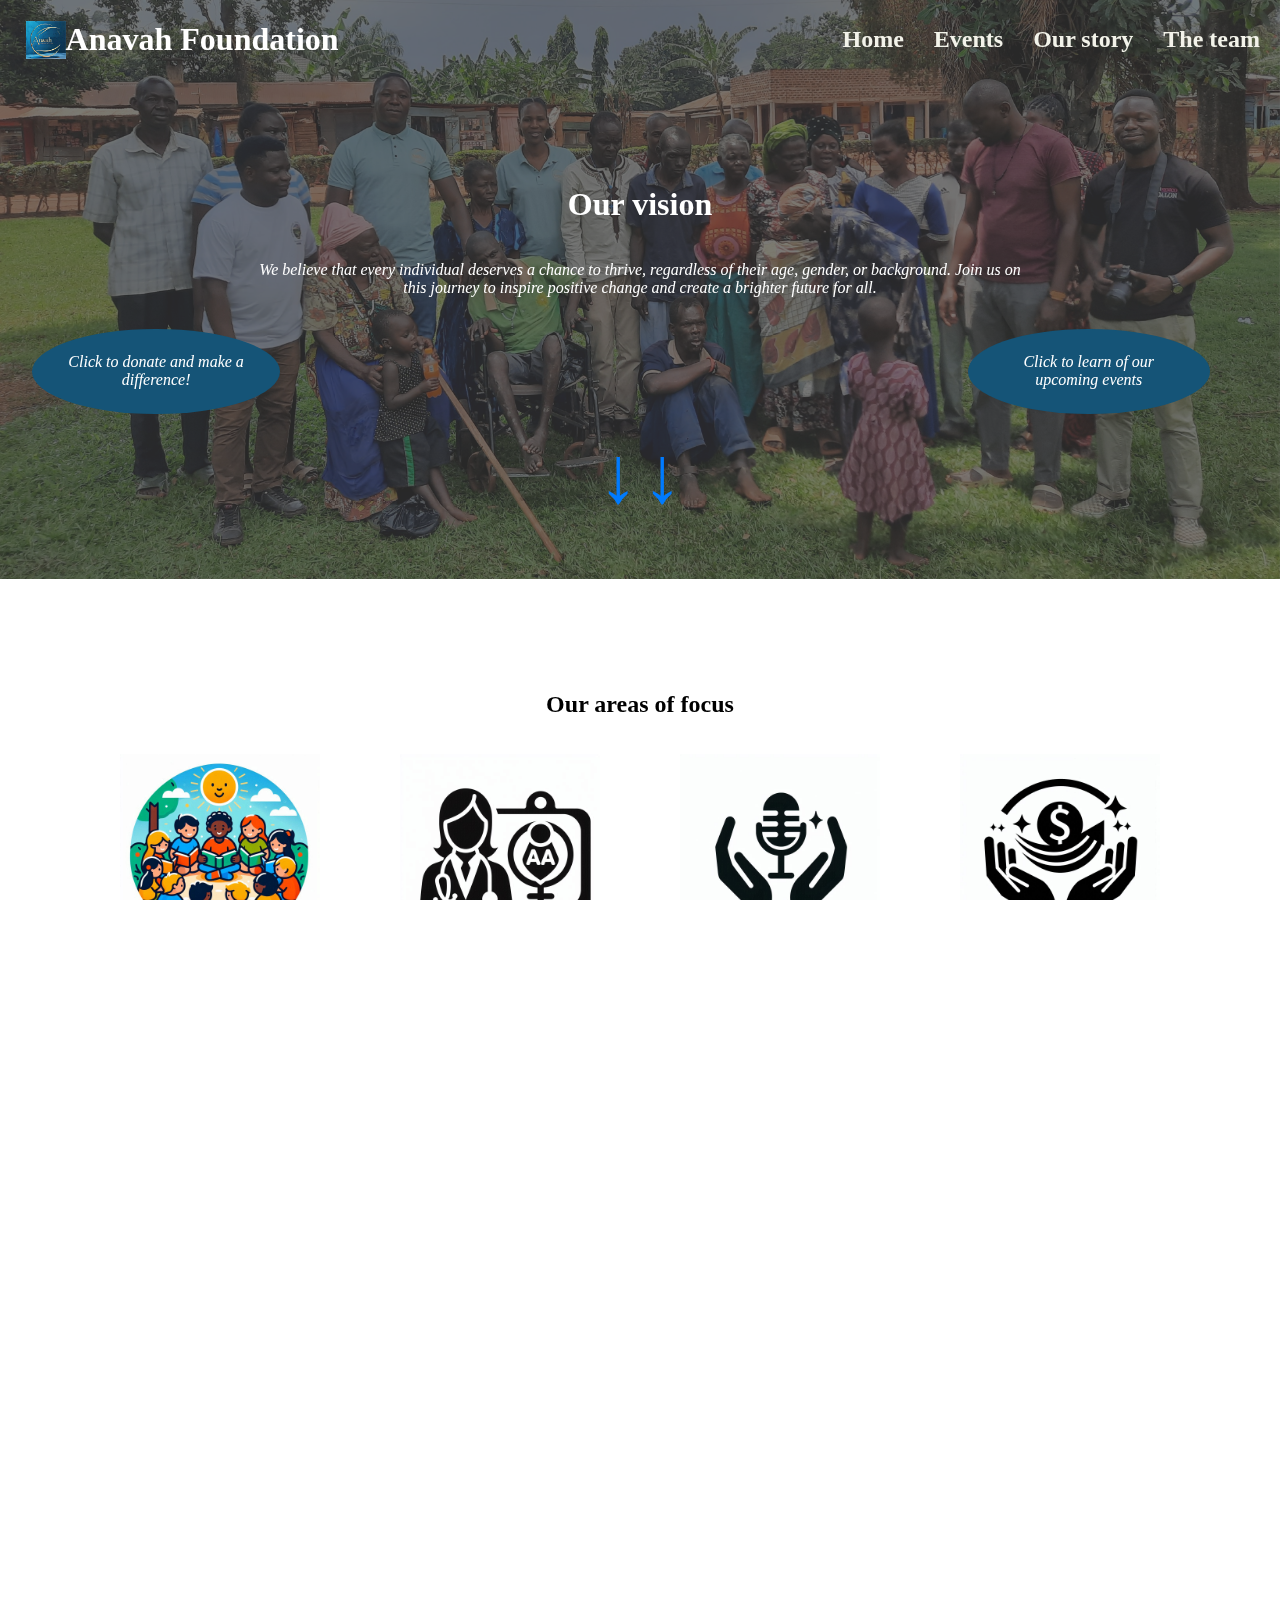
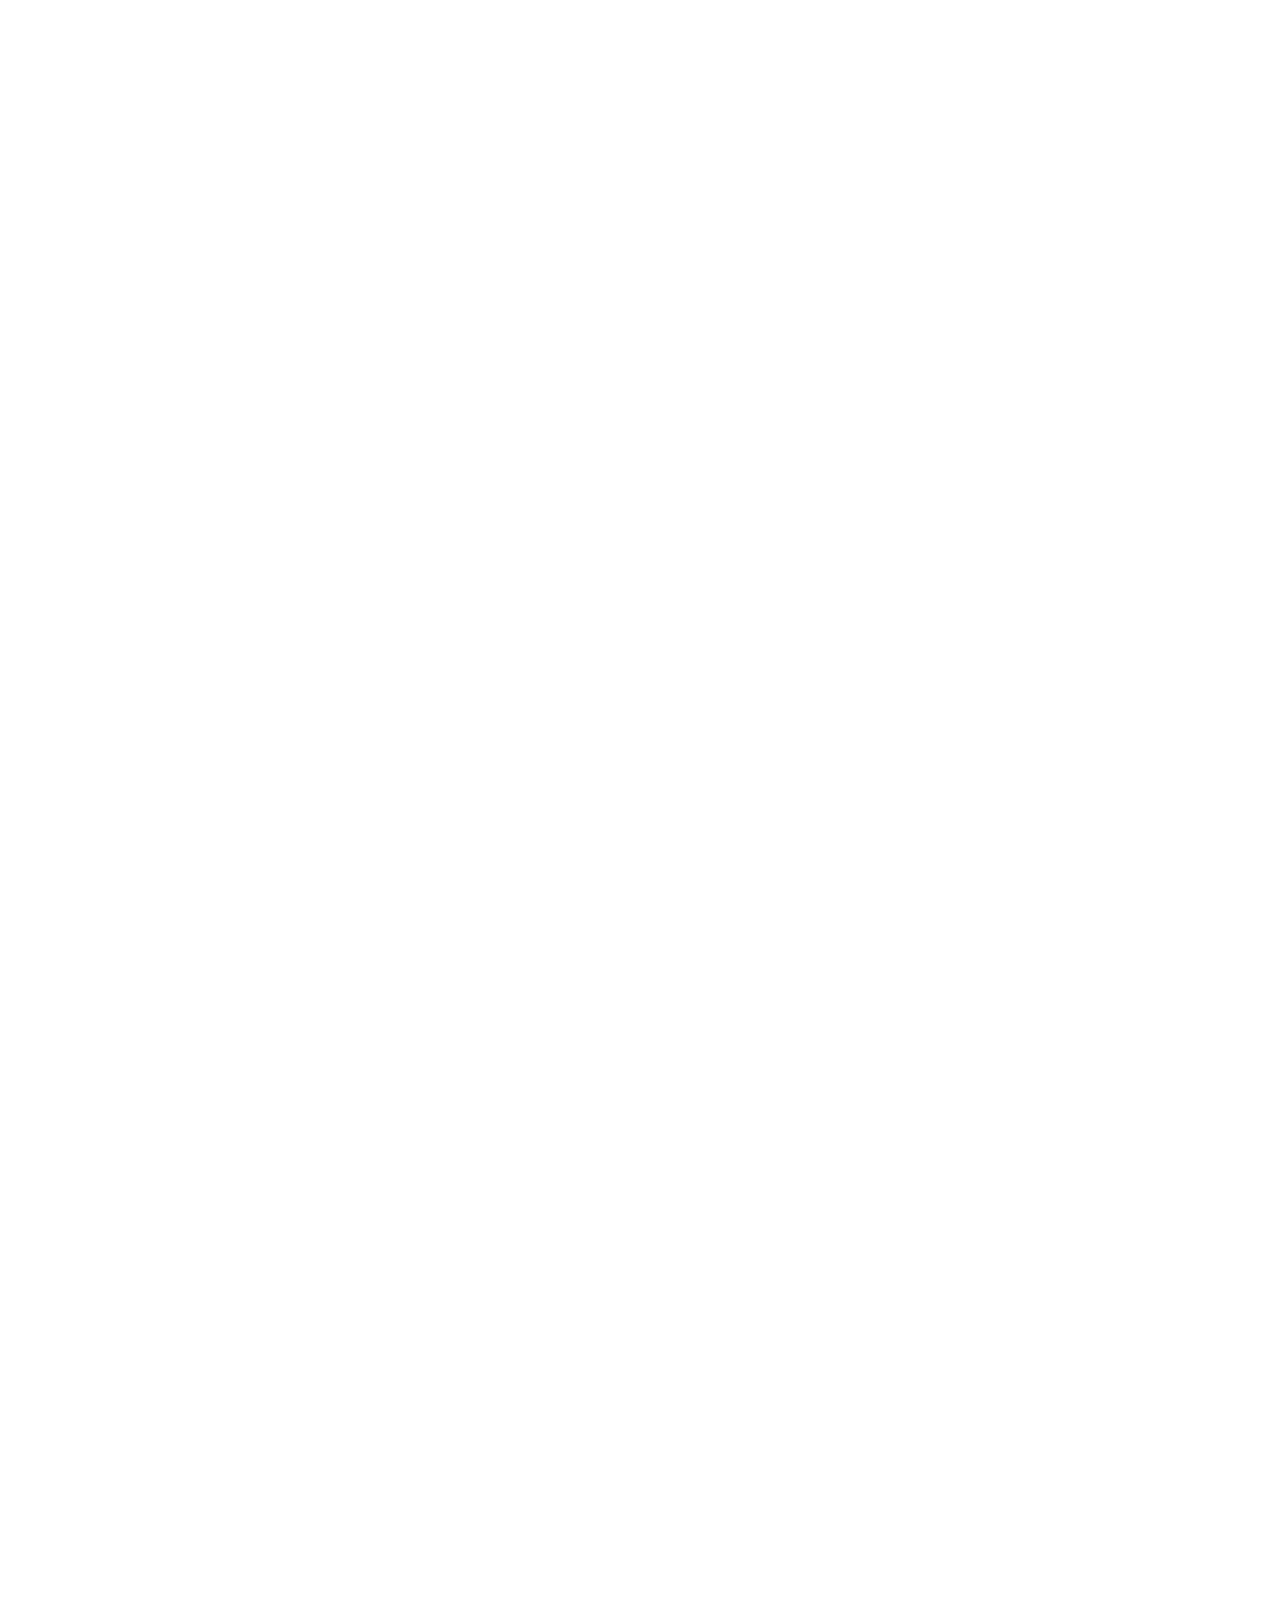
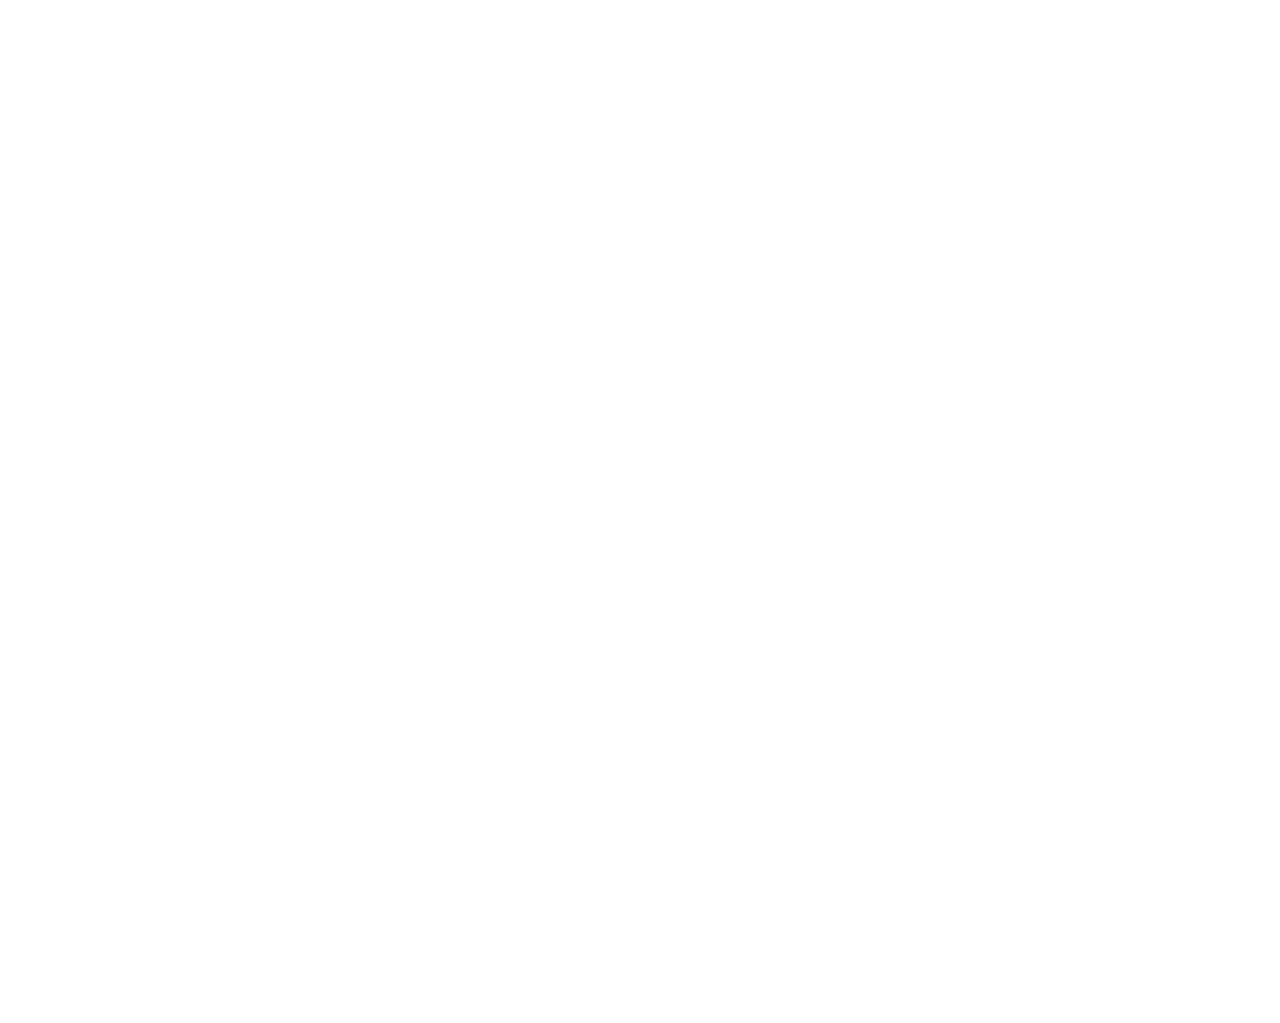
==== index.html @ 4aa4147d "new" ====
<!DOCTYPE html>
<html lang="en">
<head>
    <meta charset="UTF-8">
    <meta name="viewport" content="width=device-width, initial-scale=1.0">
    <title>Th official website of Anavah foundation</title>
    <meta name="description" content="The official website for anavah foundation showing details about the organization and its founders.">
    <meta name="author"  content="Baraza John">
    <link rel="preconnect" href="https://fonts.googleapis.com">
    <link rel="stylesheet" href="https://fonts.googleapis.com/css2?family=Roboto:wght@400;700&display=swap">
    <link rel="stylesheet" href="styles/project.css">
    <link rel="icon" href="images/favicon.ico">
    <script src="scripts/project.js" defer></script>
</head>
<body>
    <header>
        
        <div class="logo">
            <img src="images/anavah_logo.jpg" alt="anavah logo">
            <h1>Anavah Foundation</h1>
        </div>
        <nav class="navigation">
            <ul>
                <li><a href="#intro">Home</a></li>
                <li><a href="#">Events</a></li>
                <li><a href="#story">Our story</a></li>
                <li><a href="#team">The team</a></li>
            </ul>
        </nav>

        <div class="hamburger">
            <img src="images/icons8-hamburger-menu.svg" alt="hamburger menu"  >
        </div>

    </header>
    <nav class="mobile-nav">
        <div class="close-icon"><img src="images/icons8-x-48.png" alt="icon image"> </div>
        <ul>
            <li><a href="#intro">Home</a></li>
            <li><a href="#">Events</a></li>
            <li><a href="#">Donate</a></li>
            <li><a href="#story">Our story</a></li>
            <li><a href="#team">The team</a></li>
        </ul>
        
    </nav>
    <main>
        
        <div id="intro" class="intro">
          <img src="images/anava1.jpg" alt="people standing" class="main-pic"> 
            <div class="motto">
                <h1> Our vision</h1>
                <p>We believe that every individual deserves a chance to thrive, regardless of their age, gender, or background.
                    Join us on this journey to inspire positive change and create a brighter future for all.</p>

                <div class="api-section">
                    <table>
                        <thead>
                            <tr>
                                <th>Weather</th>
                                
                            </tr>
                        </thead>
                        <tbody>
                            <tr>
                                <td>Temperature</td>
                                <td><span id="current-temp"></span></td>
                            </tr>
                            <tr>
                                <td>Humidity</td>
                                <td><span id="humidity"></span></td>
                            </tr>
                            <tr>
                                <td>Description</td>
                                <td><span id="set"></span></td>
                            </tr>
                        </tbody>
                    </table>
                    <a href="#" > <p>Click to donate and make a difference!</p></a>
                    <a href="#" > <p>Click to learn of our upcoming events</p></a>
                    
                </div>
                    
                <div class="arrow-container">
                    <a href="#areas"><span class="arrow">&#8595; </span></a>
                    <a href="#areas"><span class="arrow">&#8595; </span></a>
                </div>
            
                </div>
        </div>
        <div id="areas">
            <h2>Our areas of focus</h2>
            <div class="focus"> 
                <figure>
                    <img src="images/edu.jpg" alt="ducation icon" class="area">
                    <figcaption> Education</figcaption>

                </figure>
                <figure>
                    <img src="images/medi.jpg" alt="Health icon" class="area">
                    <figcaption> Health</figcaption>
                </figure> 
                <figure>
                    <img src="images/advoc.jpg" alt="ducation icon" class="area">
                    <figcaption> Advocacy</figcaption>
                </figure>
                <figure>
                    <img src="images/econ.jpg" alt="ducation icon" class="area">
                    <figcaption> Economic empowerment</figcaption>
                </figure>
            </div>
            
        </div>
        <div class="info" id="story">
            <div class="text">
                <h1>Our story</h1>
                <p>Growing up, I was deeply moved by the struggles and injustices faced by marginalized communities. I saw how lack of access to education, healthcare, and economic opportunities trapped individuals in cycles of poverty and despair. I knew I had to do something to make a difference.

                    My passion for this cause was ignited during my volunteer work at a local community centre, where I witnessed first-hand the impact of dedicated support and resources on people's lives. I saw children blossom into confident learners, women gain economic independence, and elderly individuals find dignity and purpose.
                    
                    Anavah Foundation is born out of this passion and commitment.
                </p>
            </div>
            <div class="text">
                <h2>Our mission</h2>
                <p>To provide education, healthcare, and economic empowerment to those who need it most.
                     We aim to create a supportive community that fosters growth, hope, and resilience.
                </p>
            </div>
            <div class="text">
                <h2>Our purpose</h2>
                <p>Empowering marginalized communities, especially children, girls, vulnerable women, 
                    and the elderly, to break the cycle of poverty and injustice, by providing access
                     to education, healthcare, economic opportunities, and advocacy, through
                     sustainable programs and partnerships, to create a brighter future for all.
                </p>
            </div>
            <div class="text">
                <h2>Short-term goals (1-3 years):</h2>
                <p>•We will provide quality education and healthcare to at least 500 vulnerable children through child sponsorship programs.

                    •Anavah Foundation will empower 1,000 girls and women through advocacy, capacity building, and livelihood initiatives.
                    
                    •Anavah Foundation will improve the health and well-being of 2,000 elderly individuals through targeted healthcare programs and provision of basic needs.
                    
                    •Anavah Foundation will establish partnerships with local organizations and communities to amplify impact.
                    
                    •We will build a strong and sustainable organizational structure to support program growth.
                </p>
            </div>
            <div class="text">
                <h2>Medium-term goals (4-6 years):</h2>
                <p>• We will expand child sponsorship programs to reach 2,000 vulnerable children.

                    • Establish 5 community centers for girls and women to access empowerment programs.
                    
                    • Anavah Foundation launch livelihood initiatives for 500 vulnerable women and elderly individuals.
                    
                    • We will advocate for policy changes to benefit marginalized communities.
                    
                    • We shall strengthen community resilience and self-reliance through sustainable development initiatives.
                </p>
            </div>
            <div  class="text">
                <h2>• Long-term goals (7- 10 years):</h2>
                <p>
                    •Anavah Foundation create a model for sustainable development and empowerment that can be replicated in other communities.
                    
                    •We shall improve the quality of life and well-being of at least 10,000 vulnerable children, girls, women, and elderly individuals.
                    
                    •We will contribute to significant policy changes and social justice for marginalized communities.
                    
                    • Anavah Foundation will build a strong and sustainable organizational structure to support long-term impact.
                </p>
            </div>
            <div class="text">
                <h2>Our Values:</h2>
                <p>
                    1. Empowerment: Empowering marginalized communities to take control of their lives and make informed decisions.
                    
                    2. Compassion: Showing kindness, empathy, and understanding towards those in need.
                    
                    3. Inclusivity: Promoting equal opportunities and access for all, regardless of age, gender, race, or ability.
                    
                    4. Integrity: Operating with transparency, accountability, and ethical standards.
                    
                    5. Cultural Sensitivity: Respecting and honouring diverse cultural backgrounds and traditions.
                    
                    
                </p>
            </div>
            <div class="text">
                <h2>Anavah Foundation Target Audience and services offered</h2>
                <p>
                    
Target Audience
Children (5-10 years):
Orphans and vulnerable children
Children with disabilities
Children from low-income families
Girls (10-18 years):
Adolescent girls from disadvantaged backgrounds
Girls at risk of early marriage and pregnancy
Girls with limited access to education and healthcare
Vulnerable Women (18-65 years):
Survivors of gender-based violence
Women with disabilities
Women from low-income households
(65+ years):
Seniors living alone or in poverty
Elderly with chronic health conditions
Elderly with limited access to social services
Services:
Children:
Education and skills training
Healthcare and nutrition support
Psycho-social support and counseling
Recreational and cultural activities
Girls:
Empowerment and life skills training
Mentorship and leadership development
Access to education and healthcare
Economic empowerment through entrepreneurship
Vulnerable Women:
Economic empowerment through microfinance and entrepreneurship
Healthcare and nutrition support
Psycho-social support and counselling
Legal aid and advocacy
Elderly:
Social services and support
Healthcare and nutrition support
Recreational and cultural activities
Access to social security and pension benefits
                    
                    
                </p>
            </div>

        </div>
    <div id="team">
        <h1>Meet the team</h1>
        <div id="members-container" class="grid-view"></div>
        <div class="ceo">
            <h2> About our Executive Director and Founder</h2>
            <p>Amoit Osikol Lydia is a name that resonates with compassion, resilience, and a deep commitment to making a difference in the lives of others. As the Executive Director of Anavah Foundation, Lydia has dedicated her life to supporting the less advantaged, driven by her personal experiences and a genuine desire to extend a helping hand to those in need.
                Lydia’s journey has been marked by unimaginable challenges, having been orphaned at a tender age and raised in abject poverty. However, through the kindness of her uncle and individuals in her community, she learned the transformative power of generosity and compassion. These experiences have shaped her into the compassionate and empathetic leader she is today.
                With a Bachelor’s Degree in Development Studies, a Certificate in Monitoring and Evaluation, and currently pursuing a Master’s Degree in the same field, Lydia has equipped herself with the knowledge and skills necessary to drive positive change. Her certifications in Good Clinical Practice, Safeguarding, Sexual Reproductive Health and Rights, and Counselling further demonstrate her commitment to holistic development and well-being.
                As the head of Anavah Foundation, Lydia leverages her academic background, certifications, and personal experiences to lead the organization with passion and dedication. Her expertise in development studies, research, child development, monitoring and evaluation, and social welfare areas enables her to make informed decisions and implement impactful programs that benefit vulnerable populations.
                Lydia’s vision for Anavah Foundation is one of inclusivity, empowerment, and sustainability. She envisions a world where everyone has access to opportunities, resources, and support, breaking cycles of poverty and creating a brighter future for generations to come. Through her work, Lydia aims to create a ripple effect of compassion and empathy, inspiring others to join her in making a difference in the world.
                In conclusion, Amoit Osikol Lydia is a shining example of how personal experiences can drive meaningful change in the world. Her dedication to supporting the less advantaged, coupled with her academic background and certifications, make her a persuasive advocate for social welfare and development. As we look to the future, let us be inspired by Lydia’s story and work together to create a more compassionate and inclusive world for all.
                </p>
        </div>
    </div>
    </main>
    <footer>
        <div>
            <p>Anavah foundation</p>
            <p>Clive Road west</p>
            <p>P.O Box 2016 Jinja</p>
        </div>

        <div>
            <ul>
                <li><a href="#"><img src="images/whatsapp-svgrepo-com.svg" alt="whatsapp"></a></li>
                <li><a href="https://www.instagram.com/anavah2024/"><img src="images/instagram-1-svgrepo-com.svg" alt="instagram icon"></a></li>
                <li><a href="https://www.facebook.com/profile.php?id=61565399113022"><img src="images/facebook-color-svgrepo-com.svg" alt="facebook icon"></a></li>
            </ul>
            <p>Baraza John</p>
            <p>&copy; <span id="year"></span></p>
            <p>anavahfoundation1@gmail.com</p>
        </div>
        
    </footer>

</body>
---- styles/project.css ----
@import url('https://fonts.googleapis.com/css2?family=Roboto:ital,wght@0,100;0,300;0,400;0,500;0,700;0,900;1,100;1,300;1,400;1,500;1,700;1,900&display=swap');

:root {
    --primary-color:rgba(21,84,119,1);
    --hover-color: #444;
    --accent-color: #F3F3EA;
    
    --primary-text: 'Arial', sans-serif;
    --heading-font: 'Georgia', serif;
    
    --font-size-small: 12px;
    --font-size-medium: 16px;
    --font-size-large: 24px;
  }

  header, .mobile-nav {
    width: 100%;
    box-sizing: border-box;
}


html, body {
        
        overflow-x: hidden;
    display: grid;
    grid-template-columns: 1fr;
    grid-template-rows: auto;
    border: none;
    margin: 0%;
    width: 100%;
    height: 100vh;
    


}
header{
    display: flex;
    flex-direction: row;
    align-items: center;
    justify-content: space-between;
    position: fixed;
    width: 100%;
    top: 0%;
    z-index: 1000;
    transition: background-color 0.3s ease; /* Smooth background transition */
    
    color:white;
}
header h1{
    color: white;
}


header.scrolled {
    background-color: var(--primary-color); /* Change to desired color */
    color: white;
}

header.scrolled nav ul li a{
    color: white;
}

.hamburger{
    display: none;
   
}
td, tr{
    color: white;
}



table{
    display: none;
}

.mobile-nav{
    display: none;
    flex-direction: column;
    align-items:center;
    justify-content: left;
    height: 80%;
    background-color: var(--primary-color);
    position:fixed;
    width:70%;
    z-index: 1000000;
    
}
.mobile-nav ul{
    display: flex;
    flex-direction: column;
    height: 80%;
    list-style: none;
    width: 100%;

   
}
.mobile-nav ul li{
    margin: 5%;
    width: 90%;
}
.mobile-nav ul li a:hover{
    background-color: white;
    color: var(--primary-color);
}

.mobile-nav ul li a {
    font-size: 100%;
    color: white;
    font-weight: 0%;
    margin-bottom: 30%;
    text-decoration: none;
   /* padding: 5%;*/
    padding-right: 50%;
    padding-top: 5%;
    padding-bottom:5%;
    text-align: center;
    width: 90%;

}

.logo img{
    width:40px;
    height: 40%;
   
}
.logo{
    display: flex;
    flex-direction: row;
    align-items: center;
    justify-content: center;
    margin-left: 2%;
 
}
.navigation{

    display: flex;
    align-items: center;
    justify-content: center;

   
}
.navigation ul{
    display: flex;
    flex-direction: row;
    justify-content: space-evenly;
    align-items: center;
    margin-right: 20px;
}
.navigation ul li{
    list-style-type: none;
    margin-left: 30px;
    
   
}
.navigation ul li a:hover{
    background-color: var(--hover-color);
}


.navigation ul li a{
    text-decoration: none;
    font-weight: bold;
    font-size: 150%;
    color: #F3F3EA;
}
main{
    display: flex;
    flex-direction: column;
    align-items: center;
    justify-content: center;
    width: 100%;
    

}
.call{
    padding:10%;
    background-color: var(--primary-color);
}
.intro{
    width:100%;
    display: grid;
    grid-template-columns: 1fr;
    grid-template-rows: 1fr;
    background-color: #3c3c3cac;
    
    
}

.main-pic{
    width: 100%;
   grid-column: 1 / 2;
   grid-row: 1 / 2;
   z-index: -100000;
   

}
footer{
    display: flex;
    flex-direction: row;
    align-items: center;
    justify-content: space-evenly;
    background-color: var(--primary-color);
    margin-bottom: 0%; 
}

footer div ul{
    display: flex;
    flex-direction: row;
    align-items:self-start;
    justify-content: space-between;
    margin-right: 40%;

}

footer div ul li{
    list-style: none;
}

footer div ul img{
    width: 20px;
    height: 20px;
}
footer div p{
    color: white;
}




.motto{
    grid-column: 1 / 2;
    grid-row: 1 / 2;
    display: flex;
    flex-direction: column;
    align-items: center;
    justify-content: center;
}
.motto p{
    padding-left: 20%;
    padding-right: 20%;
    color: white;
    font-style: italic;
    padding-left: 20%;
    padding-right: 20%;
    text-align: center;
}
.motto h1{
    color: white;
    margin-top: 10%;
}
* Center the arrows on the page */
.arrow-container {
  display: flex;
  justify-content: center;
  gap: 10px; /* Space between the arrows */
  margin-top: 90%; /* Adjust as needed */
  padding:50px;
  top:90%

}

/* Arrow styles */
.arrow {
  font-size: 5rem;         /* Size of the arrows */
  color: #007BFF;          /* Color of the arrows */
  /*transform: rotate(180deg); /* Rotate to point downwards */
  display: inline-block;     /* Keep rotation consistent */
  animation: blink 1s infinite; /* Blinking animation */
  
}

/* Blinking Animation */
@keyframes blink {
  0%, 100% { opacity: 1; }
  50% { opacity: 0; }
}
.areas{
    width: 100%;
    height: 30%;
    background-color: white;
    
}

#areas{
    display: flex;
    flex-direction: column;
    align-items: center;
    justify-content: center;
    
    
}
#areas h2{
    margin-top: 10%;
}



#areas figure img{
    width:200px;
  
}
.focus{
    display: flex;
    flex-direction: row;
    align-items: center;
    justify-content: space-evenly;
  
}

figure{
    display: flex;
    flex-direction: column;
    align-items: center;
    justify-content: center;
}

/*   

@keyframes slideInFromRight {
    from {
        opacity: 0;
        transform: translateX(100%);
    }
    to {
        opacity: 1;
        transform: translateX(0);
    }
}

/*.area {
    opacity: 0;
    transform: translateX(100%);
    transition: opacity 0.5s, transform 0.5s;
}

.area.visible {
    opacity: 1;
    transform: translateX(0);
    animation: slideInFromRight 1s ease-out forwards;
}
*/


.api-section{
    display: flex;
    flex-direction: row;
    align-items: center;
    justify-content: space-between;
    width: 100%;
    margin-left:5%;
    padding-right: 10%;
    padding-left: 10%;
}

.api-section a p{
    padding: 10%;
    background-color: var(--primary-color);
    border-radius: 80%;
   
    
}

.api-section a p:hover{
    background-color: white;
    color: var(--primary-color);
}
.api-section a{
  text-decoration: none;
  margin-right: 8%;



}

.info{
    display: flex;
    flex-direction: column;
    align-items: center;
    justify-content: center;
    margin-top:20%;
}
.text{
    display: flex;
    flex-direction: column;
    align-items: center;
    justify-content: center;
}
.text h2, h1, h3{
    color:var(--primary-color);
    text-align: center;
    
}
.text p{
   margin-left: 8%;
   margin-right:8%;
   text-align: center;
}
/*.grid-view {
    display: grid;
    grid-template-columns: repeat(auto-fill, minmax(300px, 1fr));
    gap: 20px;
}

.list-view {
    display:flex;
    flex-direction: column;
    gap:10px;
}
.list-view .member-card{
    flex-direction: row;
}
.list-view .member-card img{
    width:20%;
    height: 10%;
}*/
.grid-view{
    display: flex;
    flex-direction: row;
    align-items: center;
    justify-content: space-evenly;
    flex-wrap: wrap;
}

.member-card {
    border: 1px solid #ccc;
    padding: 1rem;
    border-radius: 8px;
    background-color: #f9f9f9;
    display:flex;
    flex-direction: column;
    align-items: center;
    justify-content: space-between;
    margin:5px;
}


.member-card figure img {
    width: 150px;
    height: 170px;
    border-radius: 8px;
}

.member-card h2 {
    margin-top: 0.5rem;
    margin-bottom: 0.5rem;
}

.member-card p {
    margin: 0.5rem 0;
}

#team{
    display:flex;
    flex-direction: column;
    align-items: center;
    justify-content: center;
    margin-top: 10%;
    padding: 10px;
}

.ceo{
    display:flex;
    flex-direction: column;
    align-items: center;
    justify-content: center;
    margin-top: 4%;
    padding-left: 20px;
    padding-right: 20px;
    border: 1px solid;
    background-color: #918787a7;
}
.ceo p, h2{
    text-align: center;
}



@media only screen and (max-width:765px){
    body{
       
    }
    .main{
        display:flex;
        flex-direction: column;
        align-items: center;
        justify-content: center;
        max-width: 100%;
        
    }
.main-pic{
    height: 100%;
}

.motto h1{
    margin-top: 20%;
}


.navigation{
    display: none;
}
.hamburger{
    display: block;
    z-index: 100000000;
    margin: 0%;
}
header{
    justify-content: space-evenly;
}
/*   .mobile-nav{
display: flex;
flex-direction: column;
left:0%;

}*/
.mobile-nav.show {
transform: translateY(0);
display: flex;



}
.mobile-menu.show {
transform: translateY(0);
display: flex;
padding-top: 10%;
}
.mobile-menu.show .logo{
display: none;
flex-direction: row;
}



.hamburger {
display: block;
margin-right: 2%;
}

.hamburger.active  {
display: none;

}


.close-icon.active  {
display: block; 
}

.hamburger img:hover{
background-color: var(--hover-color) ;
padding:10px;

}
.close-icon img{
width: 50px;

}
.close-icon img:hover{
background-color: var(--hover-color);
}
.logo.hide{
    display: none;
}
.focus{
    flex-wrap: wrap;
}
.logo h1{
    font-size: 20px;
}


}
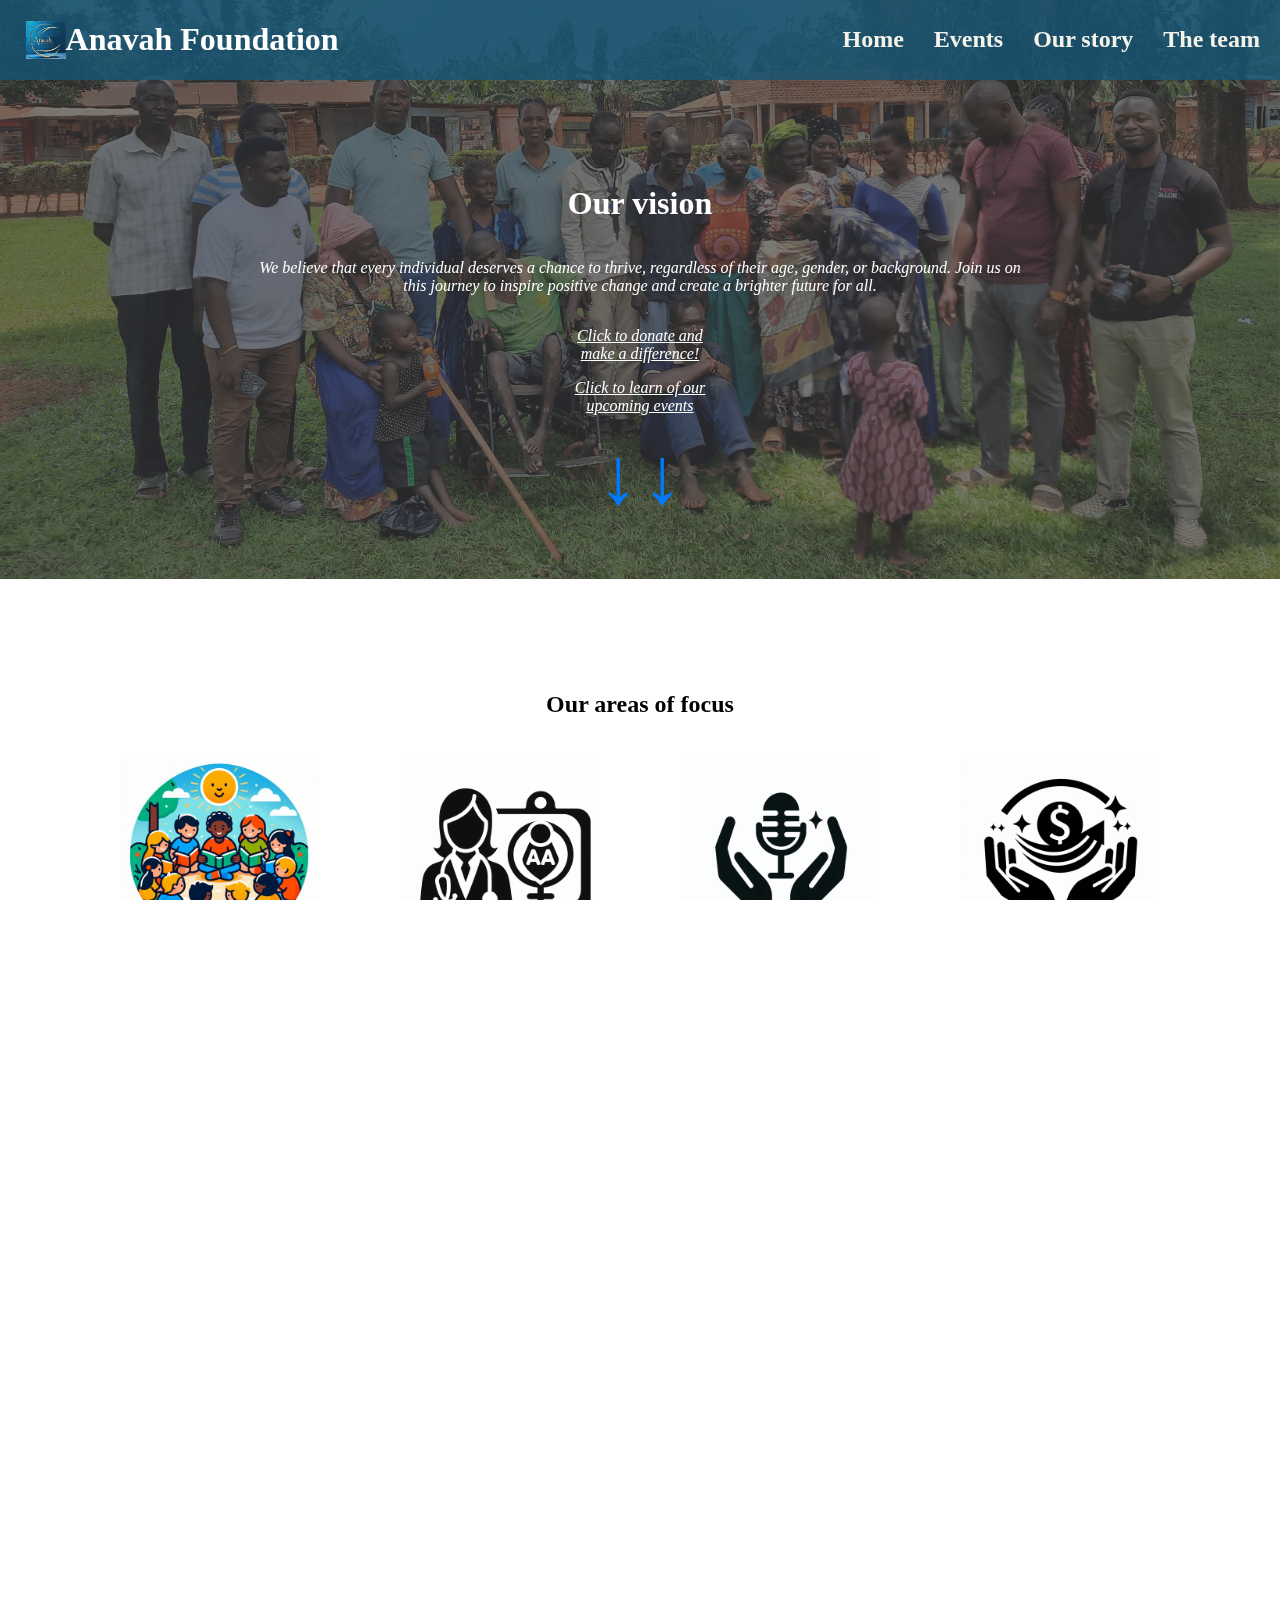
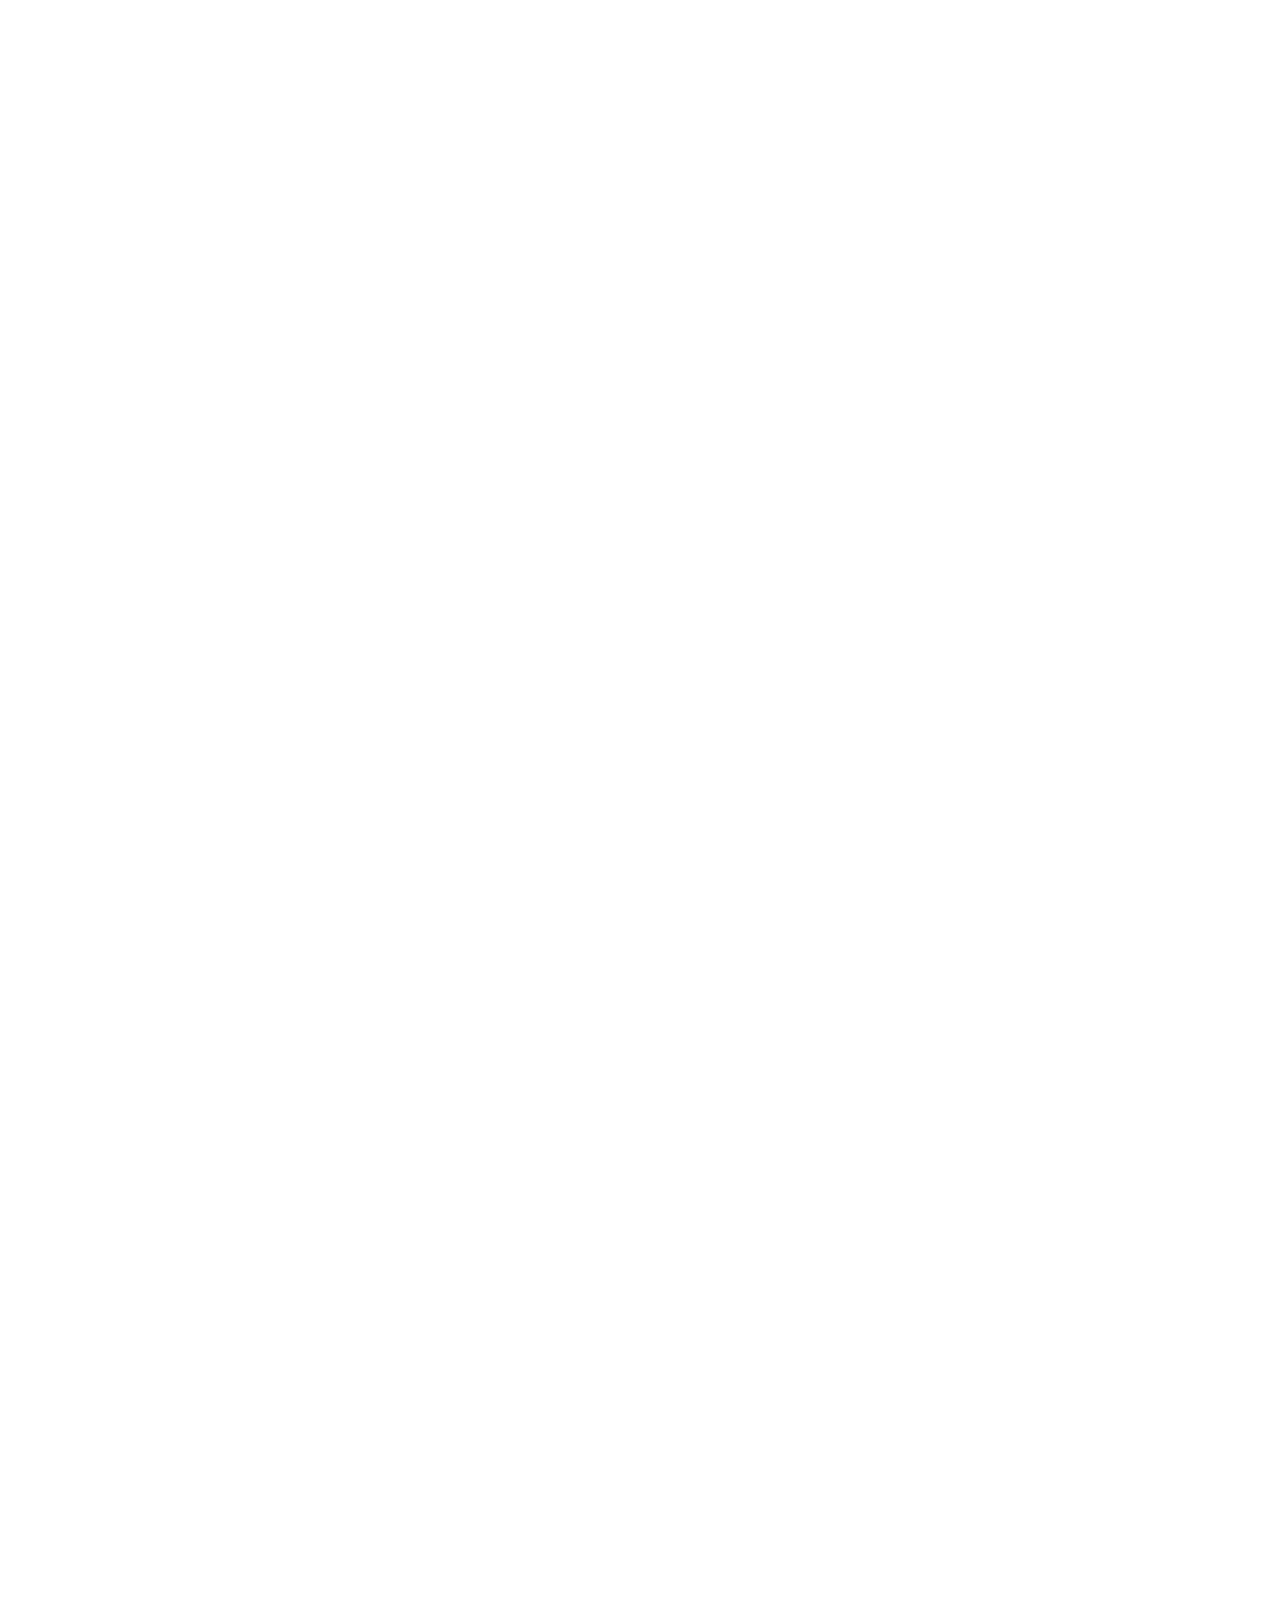
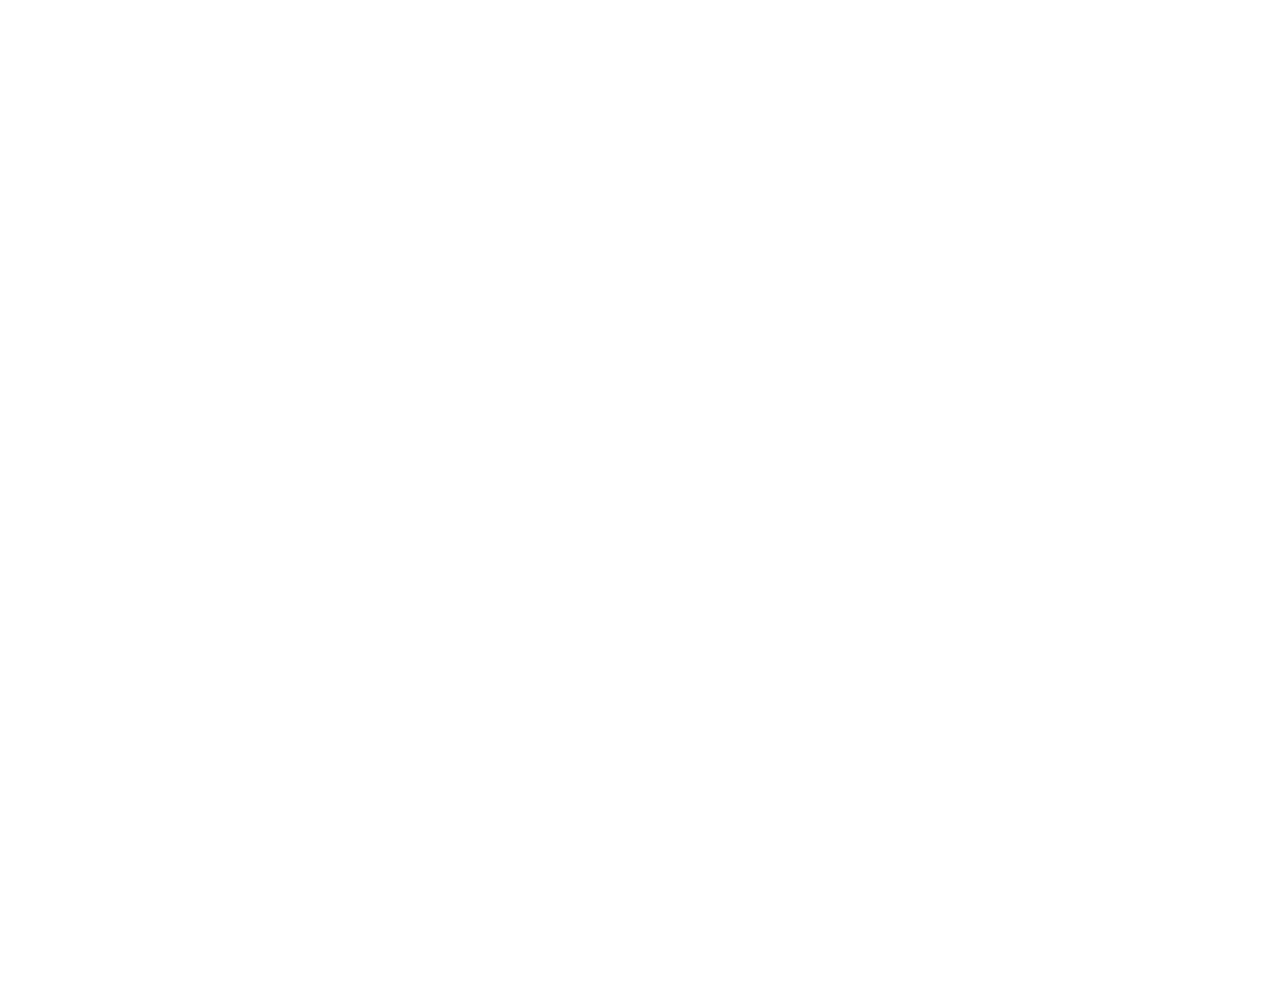
==== commit c2ad96f0: "new" ====
--- a/index.html
+++ b/index.html
@@ -47,34 +47,15 @@
     <main>
         
         <div id="intro" class="intro">
-          <img src="images/anava1.jpg" alt="people standing" class="main-pic"> 
+          <img src="images/anava1.jpg" alt="people standing"  class="hero1">
+          <img src="images/anavah2.jpg" alt="people standing"  class="hero2"> 
             <div class="motto">
                 <h1> Our vision</h1>
                 <p>We believe that every individual deserves a chance to thrive, regardless of their age, gender, or background.
                     Join us on this journey to inspire positive change and create a brighter future for all.</p>
 
                 <div class="api-section">
-                    <table>
-                        <thead>
-                            <tr>
-                                <th>Weather</th>
-                                
-                            </tr>
-                        </thead>
-                        <tbody>
-                            <tr>
-                                <td>Temperature</td>
-                                <td><span id="current-temp"></span></td>
-                            </tr>
-                            <tr>
-                                <td>Humidity</td>
-                                <td><span id="humidity"></span></td>
-                            </tr>
-                            <tr>
-                                <td>Description</td>
-                                <td><span id="set"></span></td>
-                            </tr>
-                        </tbody>
+        
                     </table>
                     <a href="#" > <p>Click to donate and make a difference!</p></a>
                     <a href="#" > <p>Click to learn of our upcoming events</p></a>
@@ -265,7 +246,7 @@
                 <li><a href="https://www.instagram.com/anavah2024/"><img src="images/instagram-1-svgrepo-com.svg" alt="instagram icon"></a></li>
                 <li><a href="https://www.facebook.com/profile.php?id=61565399113022"><img src="images/facebook-color-svgrepo-com.svg" alt="facebook icon"></a></li>
             </ul>
-            <p>Baraza John</p>
+            <p></p>
             <p>&copy; <span id="year"></span></p>
             <p>anavahfoundation1@gmail.com</p>
         </div>
--- a/styles/project.css
+++ b/styles/project.css
@@ -16,6 +16,8 @@
   header, .mobile-nav {
     width: 100%;
     box-sizing: border-box;
+    background-color: rgba(21, 85, 119, 0.785);
+
 }
 
 
@@ -51,10 +53,11 @@
 }
 
 
-header.scrolled {
-    background-color: var(--primary-color); /* Change to desired color */
-    color: white;
-}
+#header.scrolled {
+    background-color: blue; /* Replace with your preferred color */
+    transition: background-color 0.3s;
+}
+
 
 header.scrolled nav ul li a{
     color: white;
@@ -63,15 +66,6 @@
 .hamburger{
     display: none;
    
-}
-td, tr{
-    color: white;
-}
-
-
-
-table{
-    display: none;
 }
 
 .mobile-nav{
@@ -98,6 +92,7 @@
 .mobile-nav ul li{
     margin: 5%;
     width: 90%;
+    
 }
 .mobile-nav ul li a:hover{
     background-color: white;
@@ -116,6 +111,10 @@
     padding-bottom:5%;
     text-align: center;
     width: 90%;
+    border-radius: 6%;
+    
+
+    
 
 }
 
@@ -187,14 +186,8 @@
     
 }
 
-.main-pic{
-    width: 100%;
-   grid-column: 1 / 2;
-   grid-row: 1 / 2;
-   z-index: -100000;
-   
-
-}
+
+
 footer{
     display: flex;
     flex-direction: row;
@@ -315,34 +308,11 @@
     justify-content: center;
 }
 
-/*   
-
-@keyframes slideInFromRight {
-    from {
-        opacity: 0;
-        transform: translateX(100%);
-    }
-    to {
-        opacity: 1;
-        transform: translateX(0);
-    }
-}
-
-/*.area {
-    opacity: 0;
-    transform: translateX(100%);
-    transition: opacity 0.5s, transform 0.5s;
-}
-
-.area.visible {
-    opacity: 1;
-    transform: translateX(0);
-    animation: slideInFromRight 1s ease-out forwards;
-}
-*/
-
-
-.api-section{
+
+
+
+
+/*.api-section{
     display: flex;
     flex-direction: row;
     align-items: center;
@@ -372,7 +342,7 @@
 
 
 }
-
+*/
 .info{
     display: flex;
     flex-direction: column;
@@ -396,24 +366,7 @@
    margin-right:8%;
    text-align: center;
 }
-/*.grid-view {
-    display: grid;
-    grid-template-columns: repeat(auto-fill, minmax(300px, 1fr));
-    gap: 20px;
-}
-
-.list-view {
-    display:flex;
-    flex-direction: column;
-    gap:10px;
-}
-.list-view .member-card{
-    flex-direction: row;
-}
-.list-view .member-card img{
-    width:20%;
-    height: 10%;
-}*/
+
 .grid-view{
     display: flex;
     flex-direction: row;
@@ -473,13 +426,26 @@
 .ceo p, h2{
     text-align: center;
 }
+.hero2{
+    display: none;
+    width: 100%;
+    grid-column: 1 / 2;
+    grid-row: 1 / 2;
+    z-index: -100000;
+}
+.hero1{
+    width: 100%;
+    grid-column: 1 / 2;
+    grid-row: 1 / 2;
+    z-index: -100000;
+}
+.motto ul li, a{
+    color:white;
+}
 
 
 
 @media only screen and (max-width:765px){
-    body{
-       
-    }
     .main{
         display:flex;
         flex-direction: column;
@@ -488,6 +454,12 @@
         max-width: 100%;
         
     }
+    .hero1{
+        display: none;
+    }
+    .hero2{
+        display: block;
+    }
 .main-pic{
     height: 100%;
 }
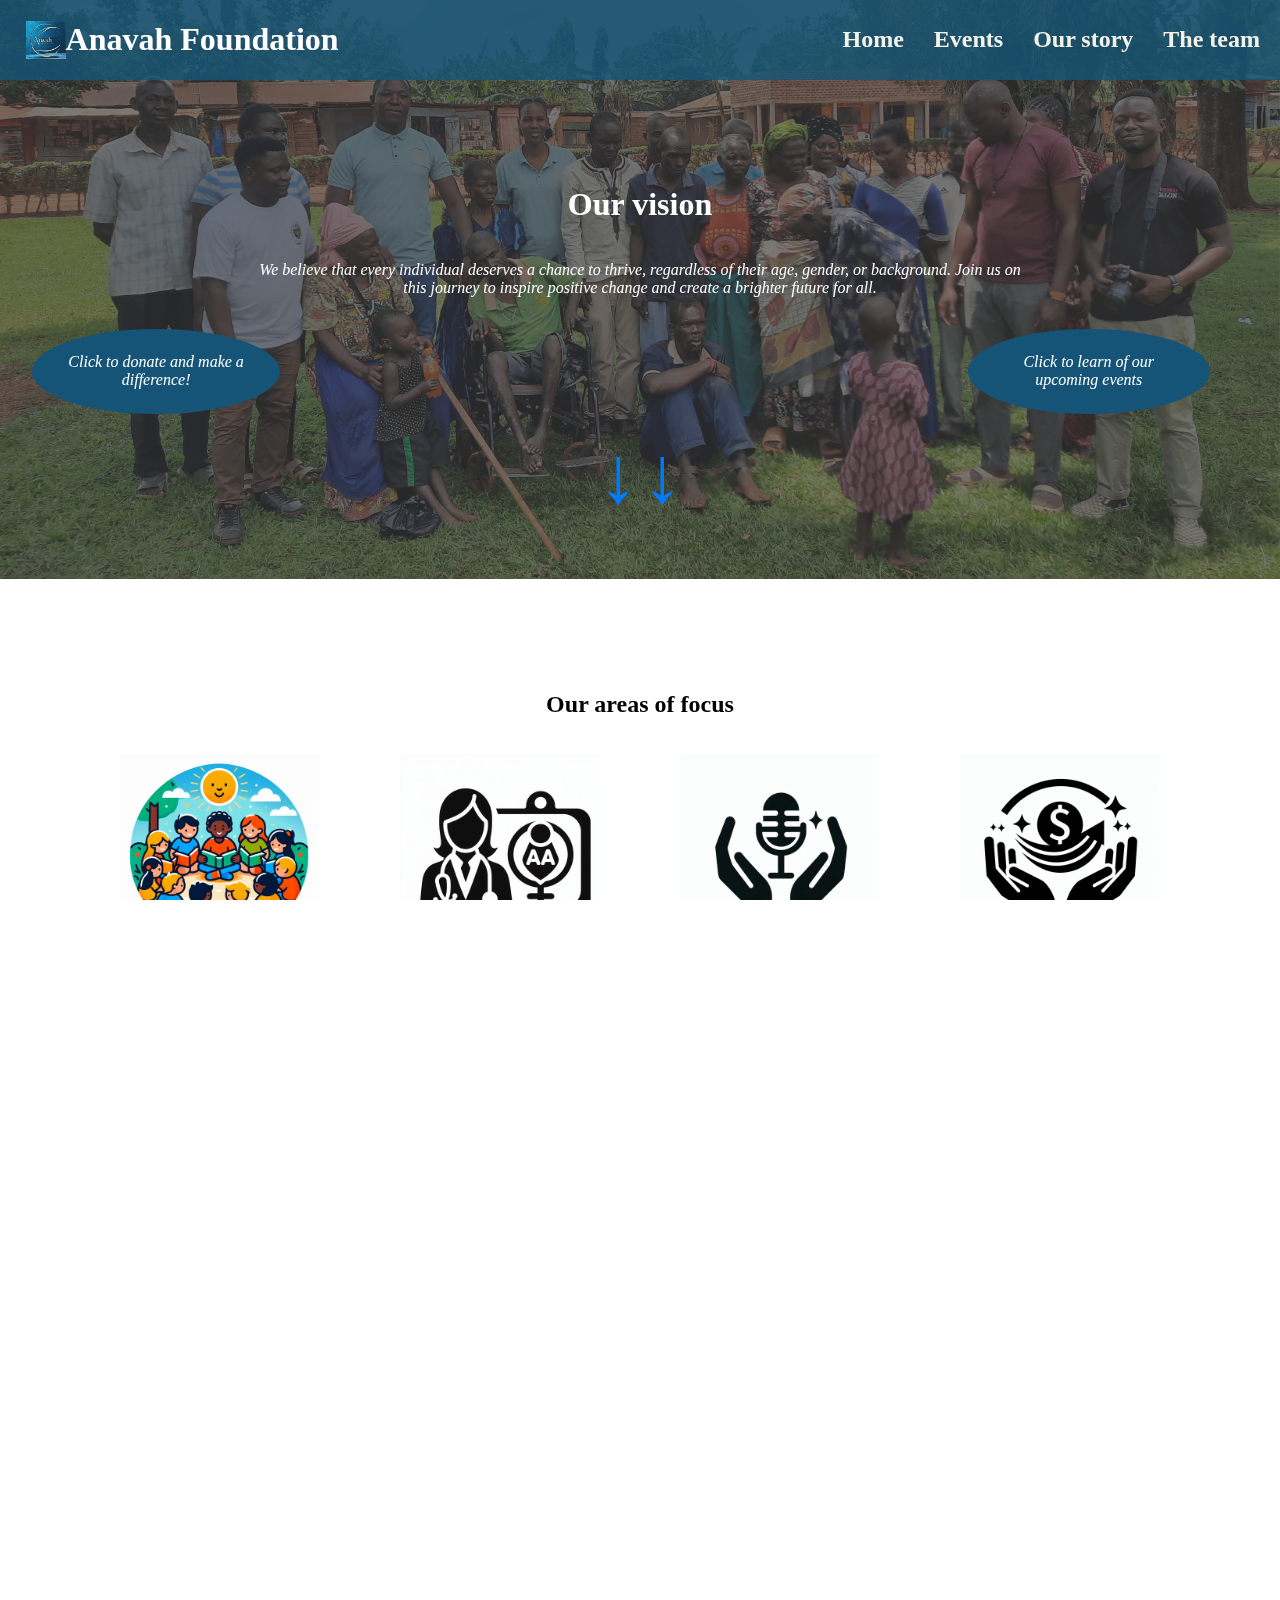
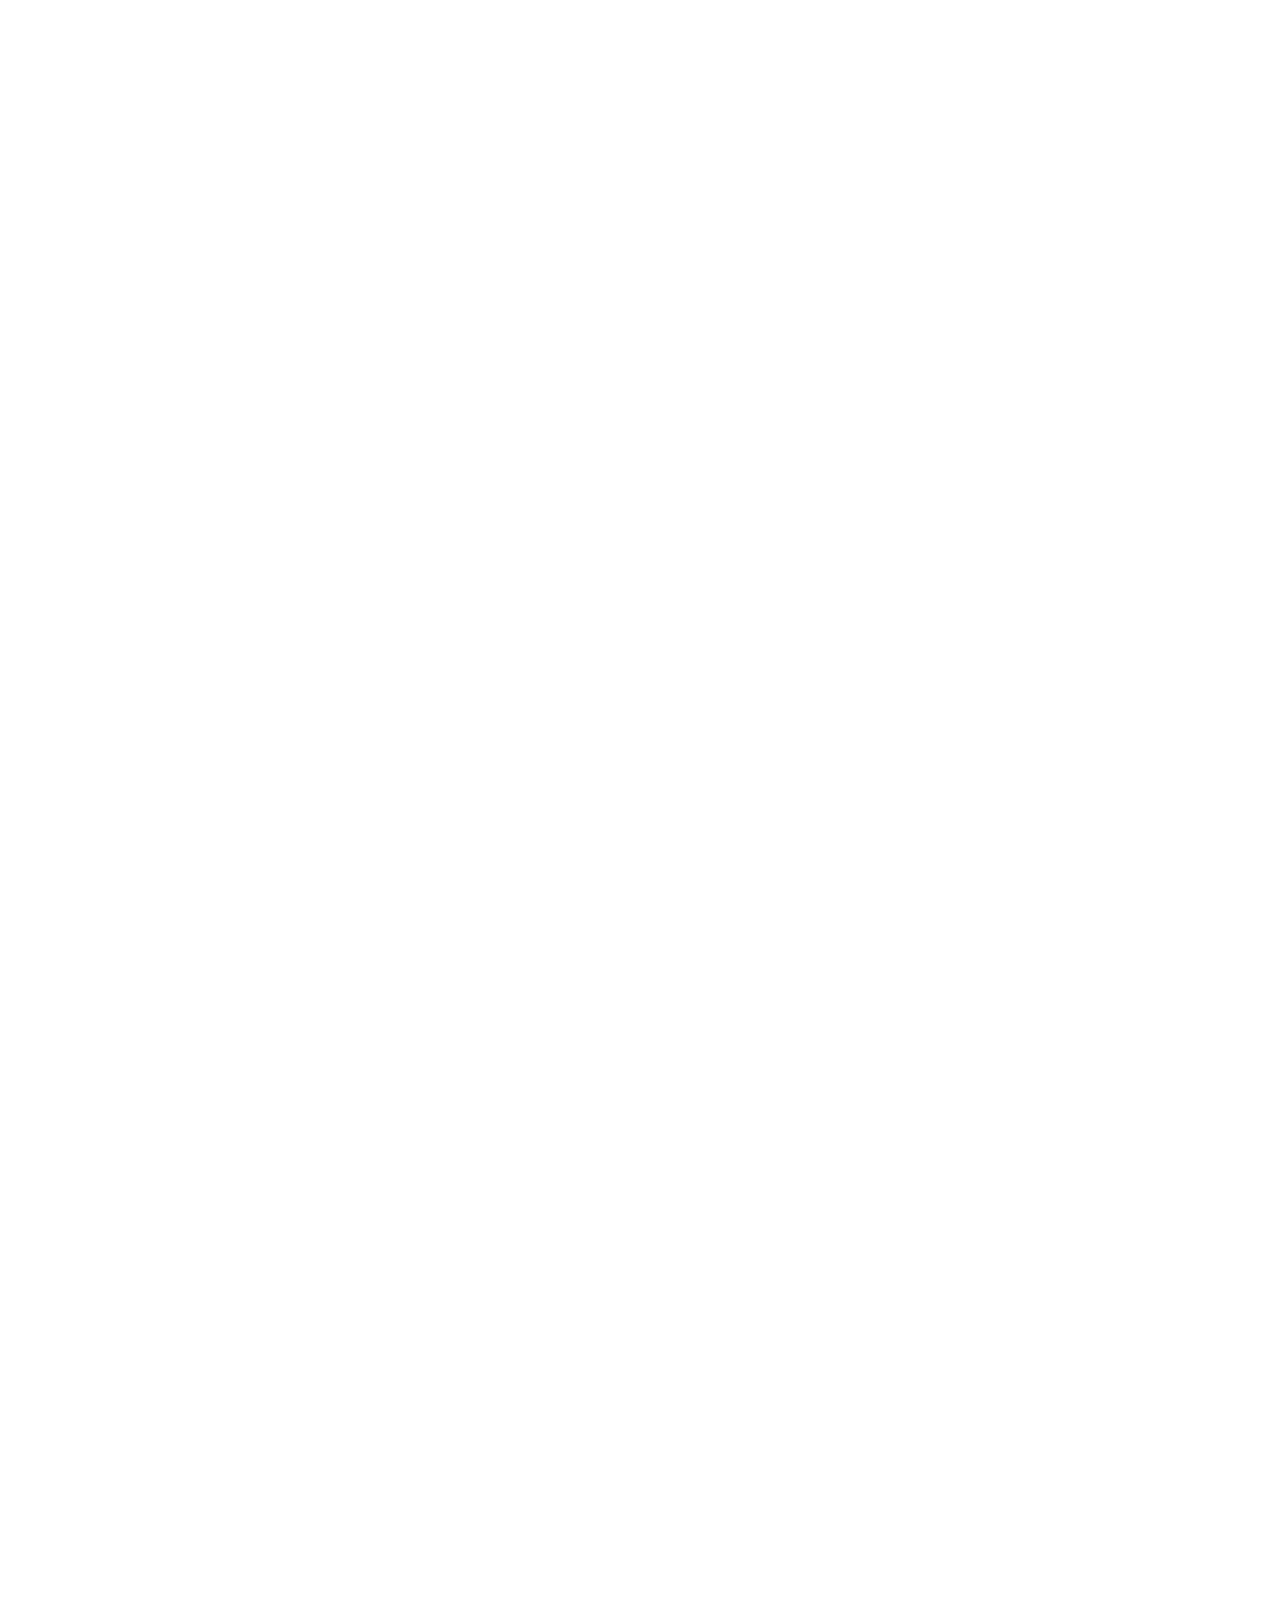
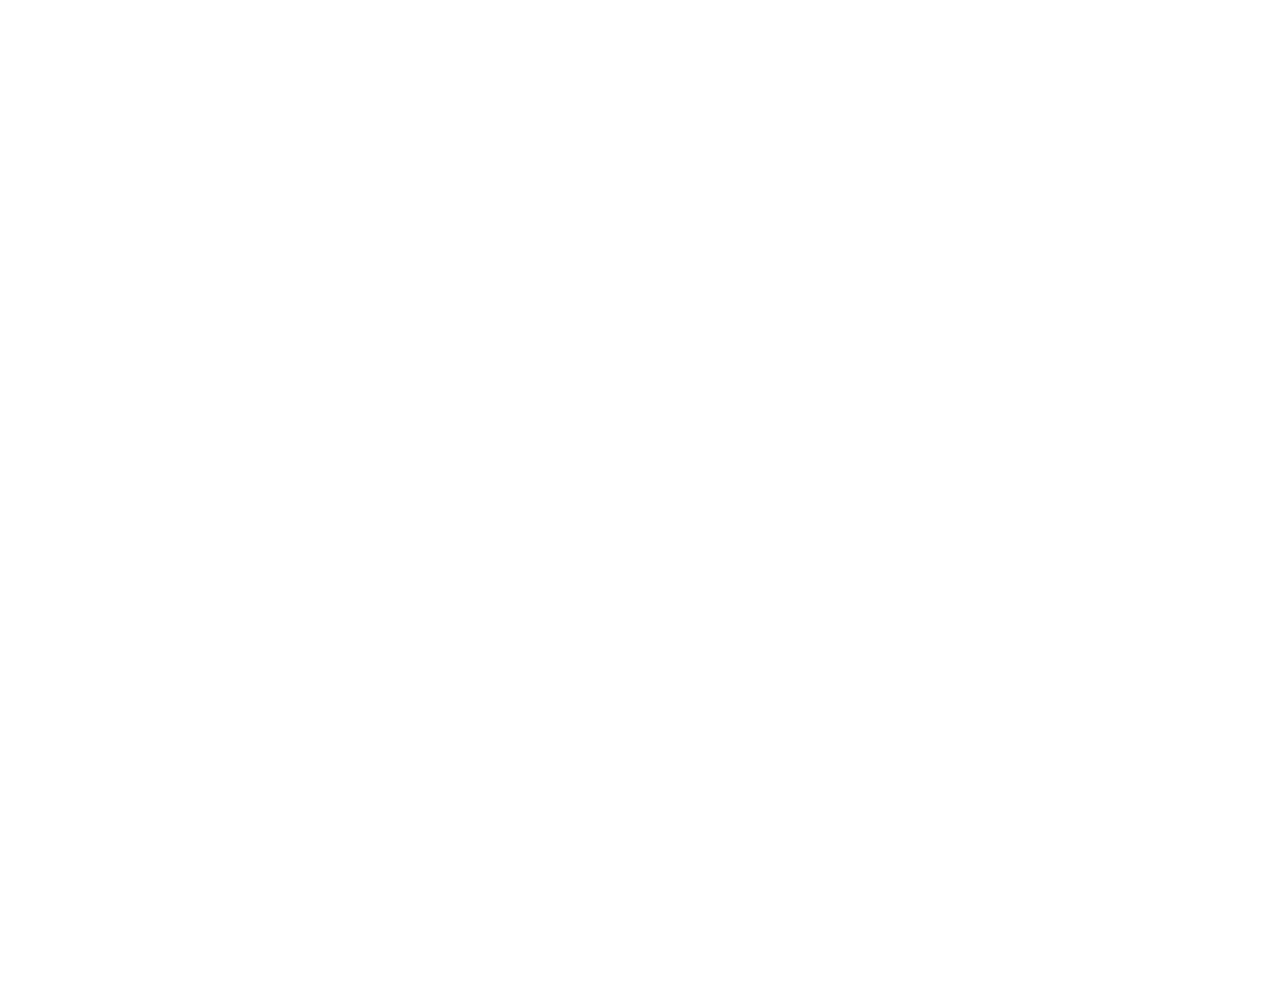
==== commit dfe981d0: "new" ====
--- a/index.html
+++ b/index.html
@@ -38,7 +38,7 @@
         <ul>
             <li><a href="#intro">Home</a></li>
             <li><a href="#">Events</a></li>
-            <li><a href="#">Donate</a></li>
+            <li><a href="donate.html">Donate</a></li>
             <li><a href="#story">Our story</a></li>
             <li><a href="#team">The team</a></li>
         </ul>
@@ -57,7 +57,7 @@
                 <div class="api-section">
         
                     </table>
-                    <a href="#" > <p>Click to donate and make a difference!</p></a>
+                    <a href="donate.html" > <p>Click to donate and make a difference!</p></a>
                     <a href="#" > <p>Click to learn of our upcoming events</p></a>
                     
                 </div>
--- a/styles/project.css
+++ b/styles/project.css
@@ -312,7 +312,7 @@
 
 
 
-/*.api-section{
+.api-section{
     display: flex;
     flex-direction: row;
     align-items: center;
@@ -342,7 +342,7 @@
 
 
 }
-*/
+
 .info{
     display: flex;
     flex-direction: column;
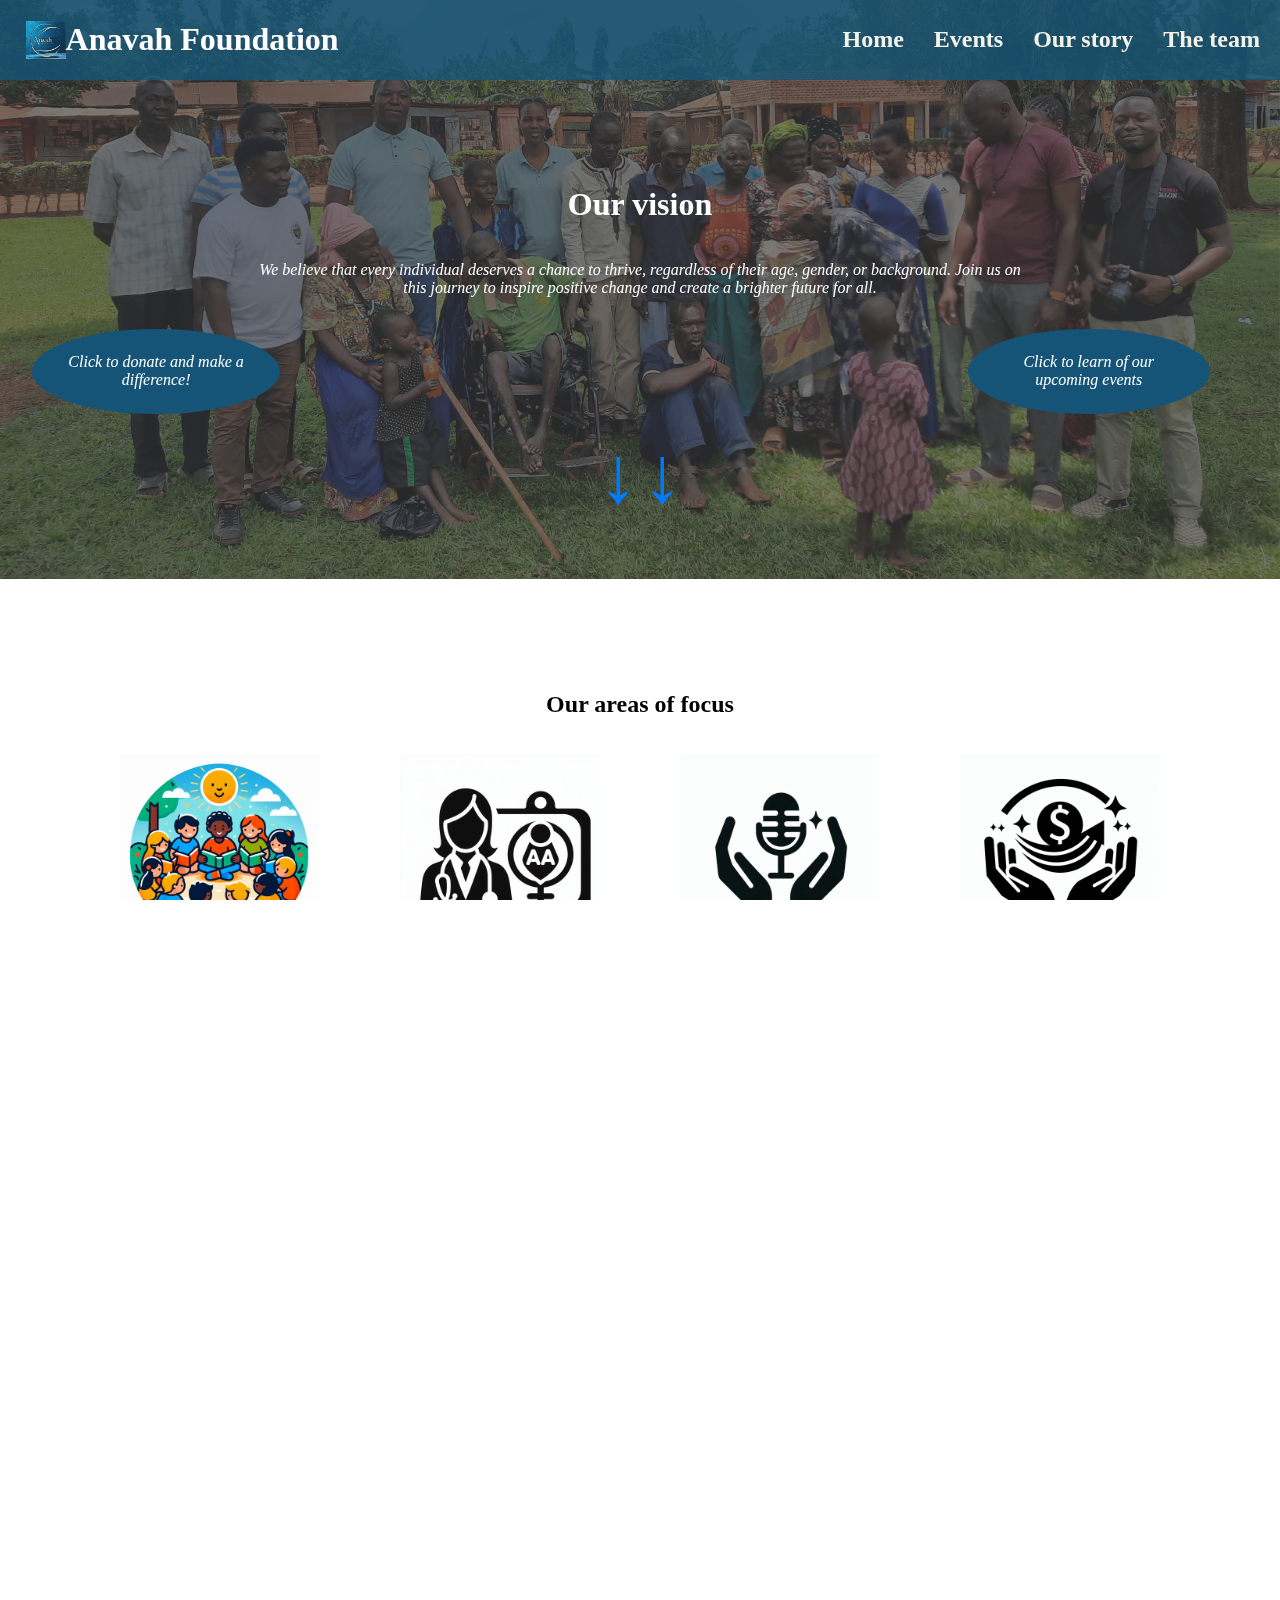
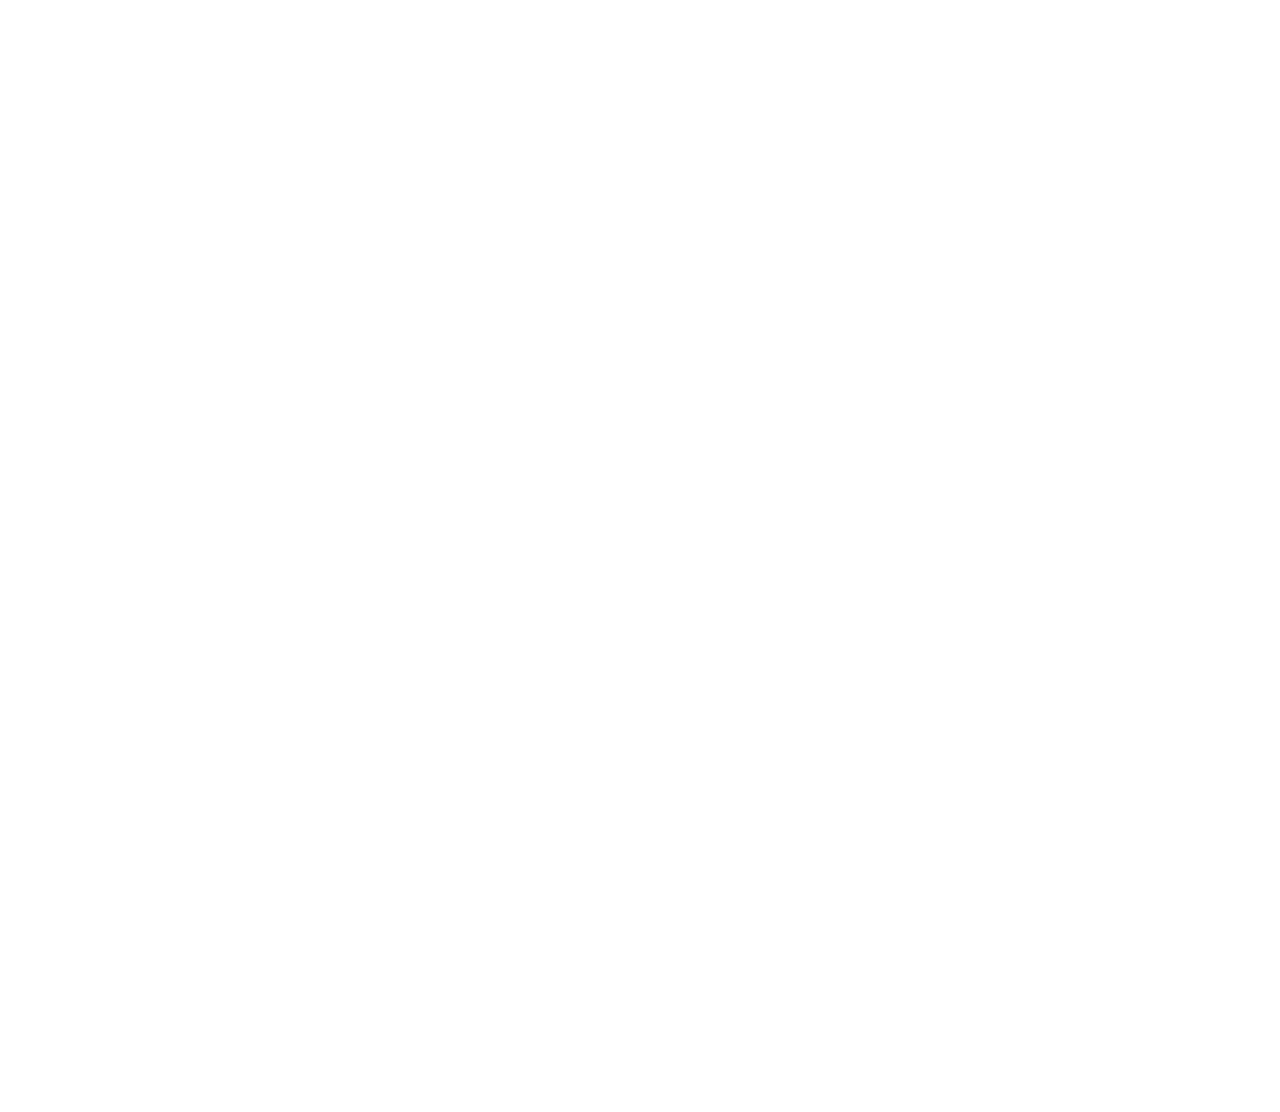
==== commit 302edb4c: "new" ====
--- a/index.html
+++ b/index.html
@@ -21,10 +21,10 @@
         </div>
         <nav class="navigation">
             <ul>
-                <li><a href="#intro">Home</a></li>
+                <li><a href="index.html">Home</a></li>
                 <li><a href="#">Events</a></li>
-                <li><a href="#story">Our story</a></li>
-                <li><a href="#team">The team</a></li>
+                <li><a href="story.html">Our story</a></li>
+                <li><a href="team.html">The team</a></li>
             </ul>
         </nav>
 
@@ -36,11 +36,11 @@
     <nav class="mobile-nav">
         <div class="close-icon"><img src="images/icons8-x-48.png" alt="icon image"> </div>
         <ul>
-            <li><a href="#intro">Home</a></li>
+            <li><a href="index.html">Home</a></li>
             <li><a href="#">Events</a></li>
             <li><a href="donate.html">Donate</a></li>
-            <li><a href="#story">Our story</a></li>
-            <li><a href="#team">The team</a></li>
+            <li><a href="story.html">Our story</a></li>
+            <li><a href="team.html">The team</a></li>
         </ul>
         
     </nav>
@@ -218,20 +218,7 @@
             </div>
 
         </div>
-    <div id="team">
-        <h1>Meet the team</h1>
-        <div id="members-container" class="grid-view"></div>
-        <div class="ceo">
-            <h2> About our Executive Director and Founder</h2>
-            <p>Amoit Osikol Lydia is a name that resonates with compassion, resilience, and a deep commitment to making a difference in the lives of others. As the Executive Director of Anavah Foundation, Lydia has dedicated her life to supporting the less advantaged, driven by her personal experiences and a genuine desire to extend a helping hand to those in need.
-                Lydia’s journey has been marked by unimaginable challenges, having been orphaned at a tender age and raised in abject poverty. However, through the kindness of her uncle and individuals in her community, she learned the transformative power of generosity and compassion. These experiences have shaped her into the compassionate and empathetic leader she is today.
-                With a Bachelor’s Degree in Development Studies, a Certificate in Monitoring and Evaluation, and currently pursuing a Master’s Degree in the same field, Lydia has equipped herself with the knowledge and skills necessary to drive positive change. Her certifications in Good Clinical Practice, Safeguarding, Sexual Reproductive Health and Rights, and Counselling further demonstrate her commitment to holistic development and well-being.
-                As the head of Anavah Foundation, Lydia leverages her academic background, certifications, and personal experiences to lead the organization with passion and dedication. Her expertise in development studies, research, child development, monitoring and evaluation, and social welfare areas enables her to make informed decisions and implement impactful programs that benefit vulnerable populations.
-                Lydia’s vision for Anavah Foundation is one of inclusivity, empowerment, and sustainability. She envisions a world where everyone has access to opportunities, resources, and support, breaking cycles of poverty and creating a brighter future for generations to come. Through her work, Lydia aims to create a ripple effect of compassion and empathy, inspiring others to join her in making a difference in the world.
-                In conclusion, Amoit Osikol Lydia is a shining example of how personal experiences can drive meaningful change in the world. Her dedication to supporting the less advantaged, coupled with her academic background and certifications, make her a persuasive advocate for social welfare and development. As we look to the future, let us be inspired by Lydia’s story and work together to create a more compassionate and inclusive world for all.
-                </p>
-        </div>
-    </div>
+    
     </main>
     <footer>
         <div>
--- a/styles/project.css
+++ b/styles/project.css
@@ -443,9 +443,11 @@
     color:white;
 }
 
-
-
 @media only screen and (max-width:765px){
+
+    .hero2{
+        height: 100%;
+    }
     .main{
         display:flex;
         flex-direction: column;
@@ -457,7 +459,7 @@
     .hero1{
         display: none;
     }
-    .hero2{
+.hero2{
         display: block;
     }
 .main-pic{
@@ -541,15 +543,27 @@
 .logo h1{
     font-size: 20px;
 }
-
-
-}
-
-
-
-
-
-
-
-
-
+.footer{
+    display: flex;
+    flex-direction: column;
+    align-items: center;
+    justify-content: center;
+}
+footer div{
+    display: flex;
+    flex-direction: column;
+    align-items: center;
+    justify-content: center;
+}
+
+
+}
+
+
+
+
+
+
+
+
+
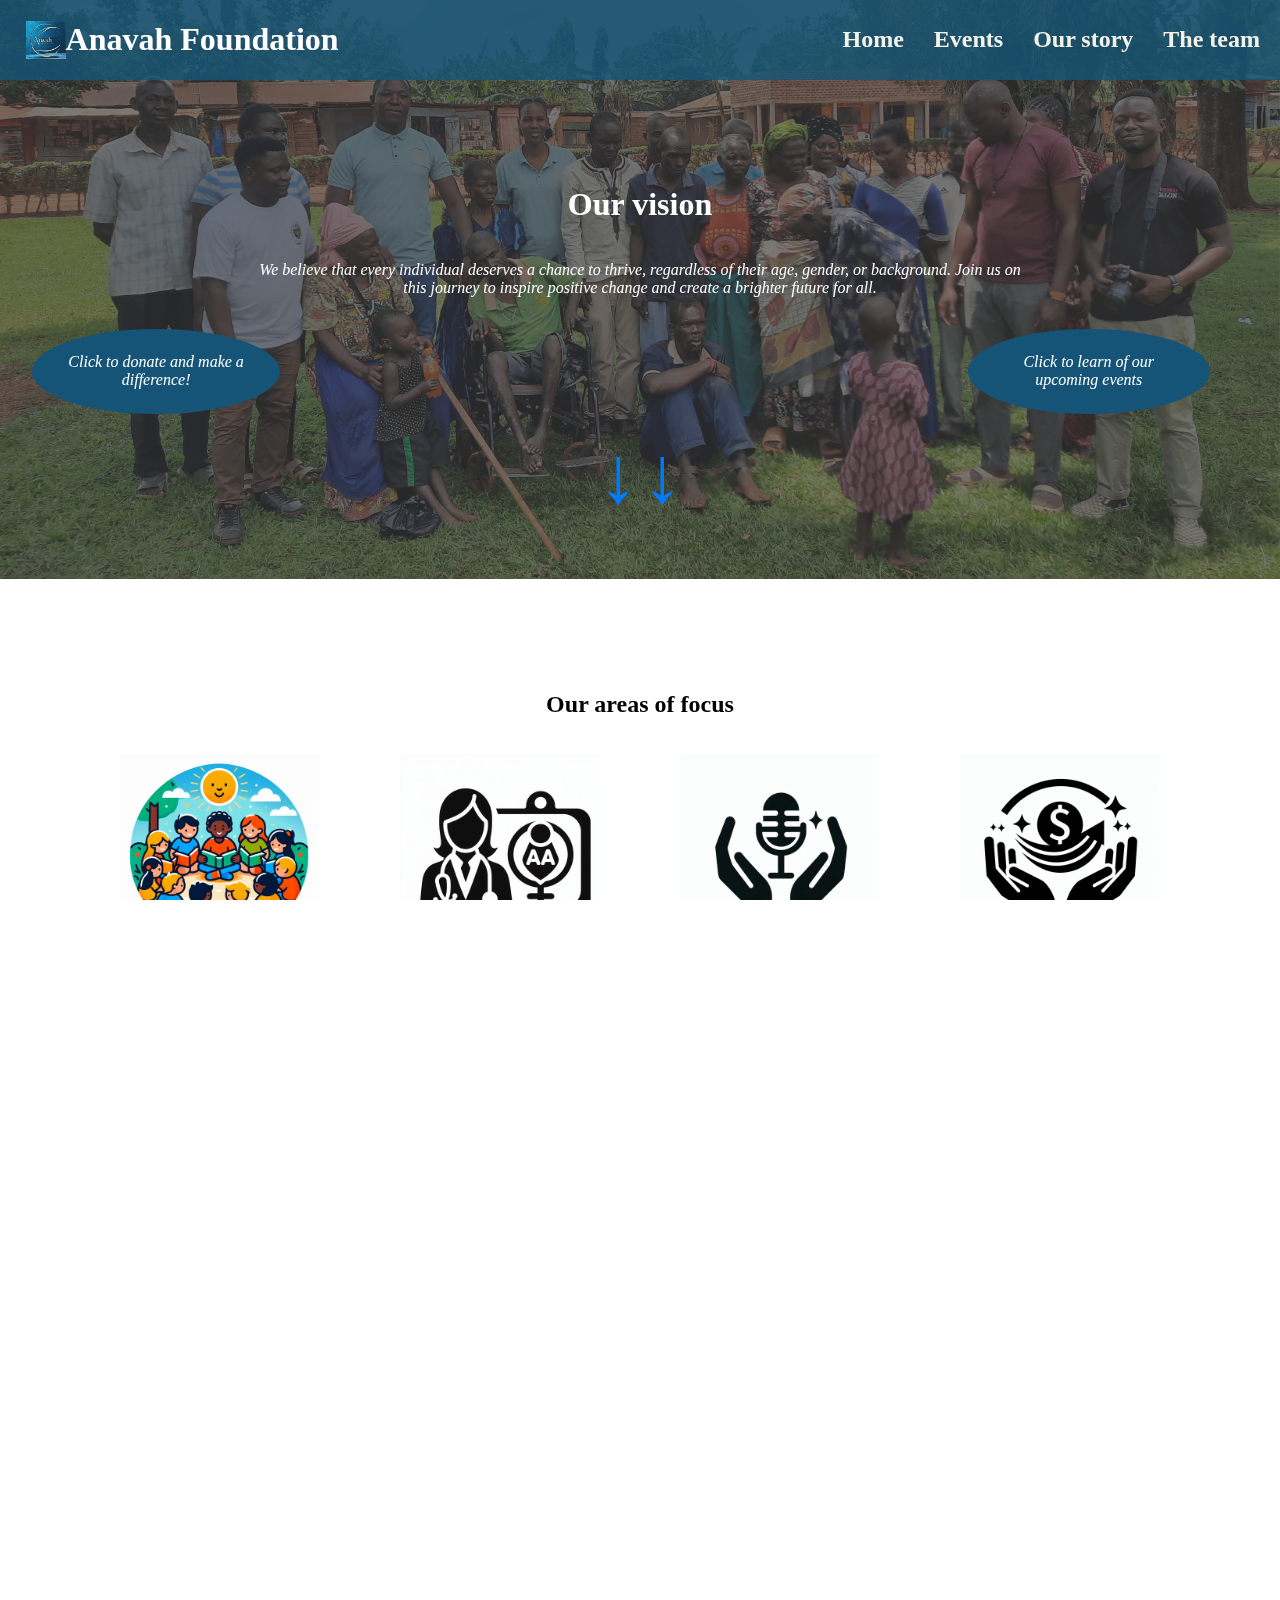
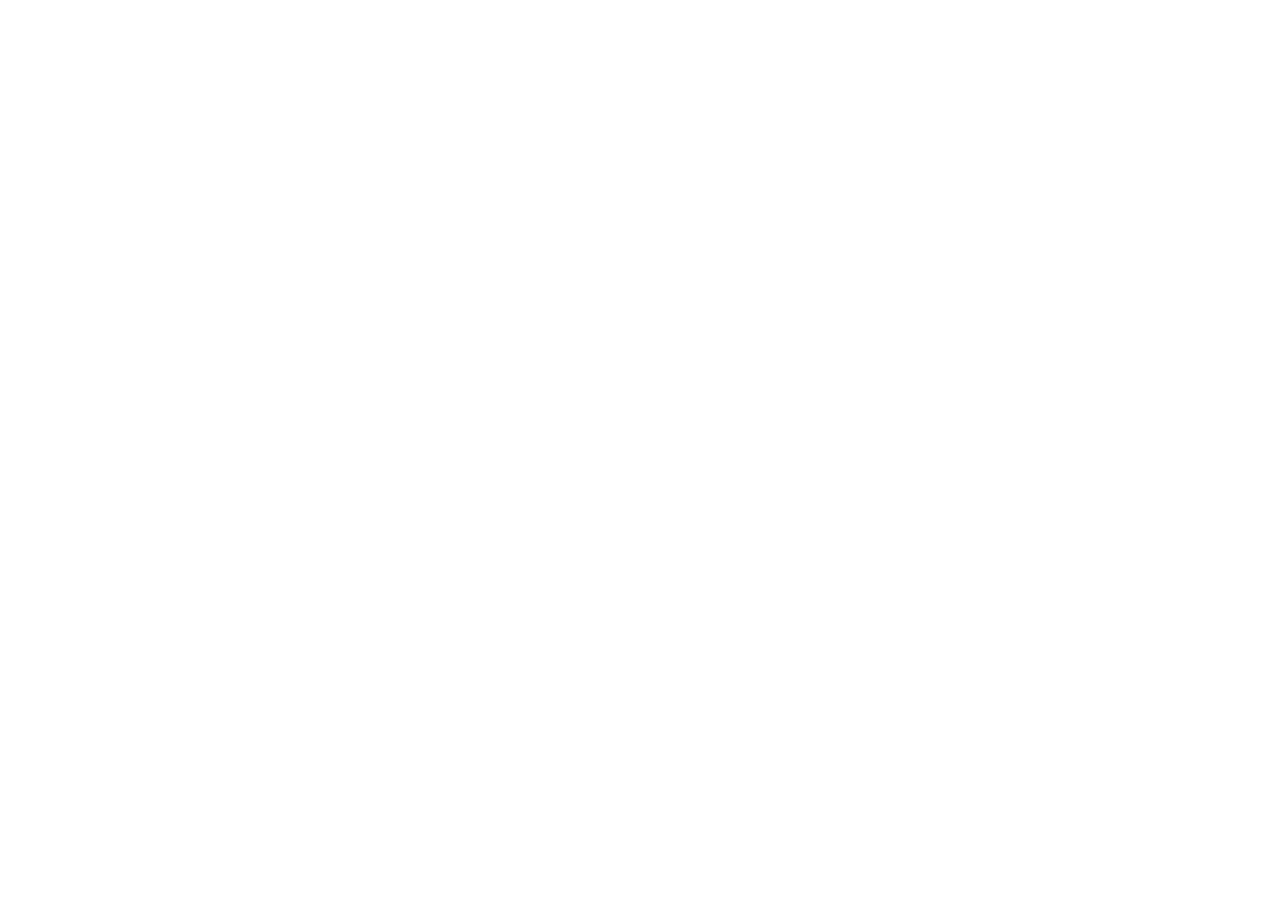
==== commit 1ad21e6c: "new" ====
--- a/index.html
+++ b/index.html
@@ -93,15 +93,7 @@
             
         </div>
         <div class="info" id="story">
-            <div class="text">
-                <h1>Our story</h1>
-                <p>Growing up, I was deeply moved by the struggles and injustices faced by marginalized communities. I saw how lack of access to education, healthcare, and economic opportunities trapped individuals in cycles of poverty and despair. I knew I had to do something to make a difference.
-
-                    My passion for this cause was ignited during my volunteer work at a local community centre, where I witnessed first-hand the impact of dedicated support and resources on people's lives. I saw children blossom into confident learners, women gain economic independence, and elderly individuals find dignity and purpose.
-                    
-                    Anavah Foundation is born out of this passion and commitment.
-                </p>
-            </div>
+          
             <div class="text">
                 <h2>Our mission</h2>
                 <p>To provide education, healthcare, and economic empowerment to those who need it most.
--- a/styles/project.css
+++ b/styles/project.css
@@ -549,21 +549,21 @@
     align-items: center;
     justify-content: center;
 }
-footer div{
-    display: flex;
-    flex-direction: column;
-    align-items: center;
-    justify-content: center;
-}
-
-
-}
-
-
-
-
-
-
-
-
-
+.footer div{
+    display: flex;
+    flex-direction: column;
+    align-items: center;
+    justify-content: center;
+}
+
+
+}
+
+
+
+
+
+
+
+
+
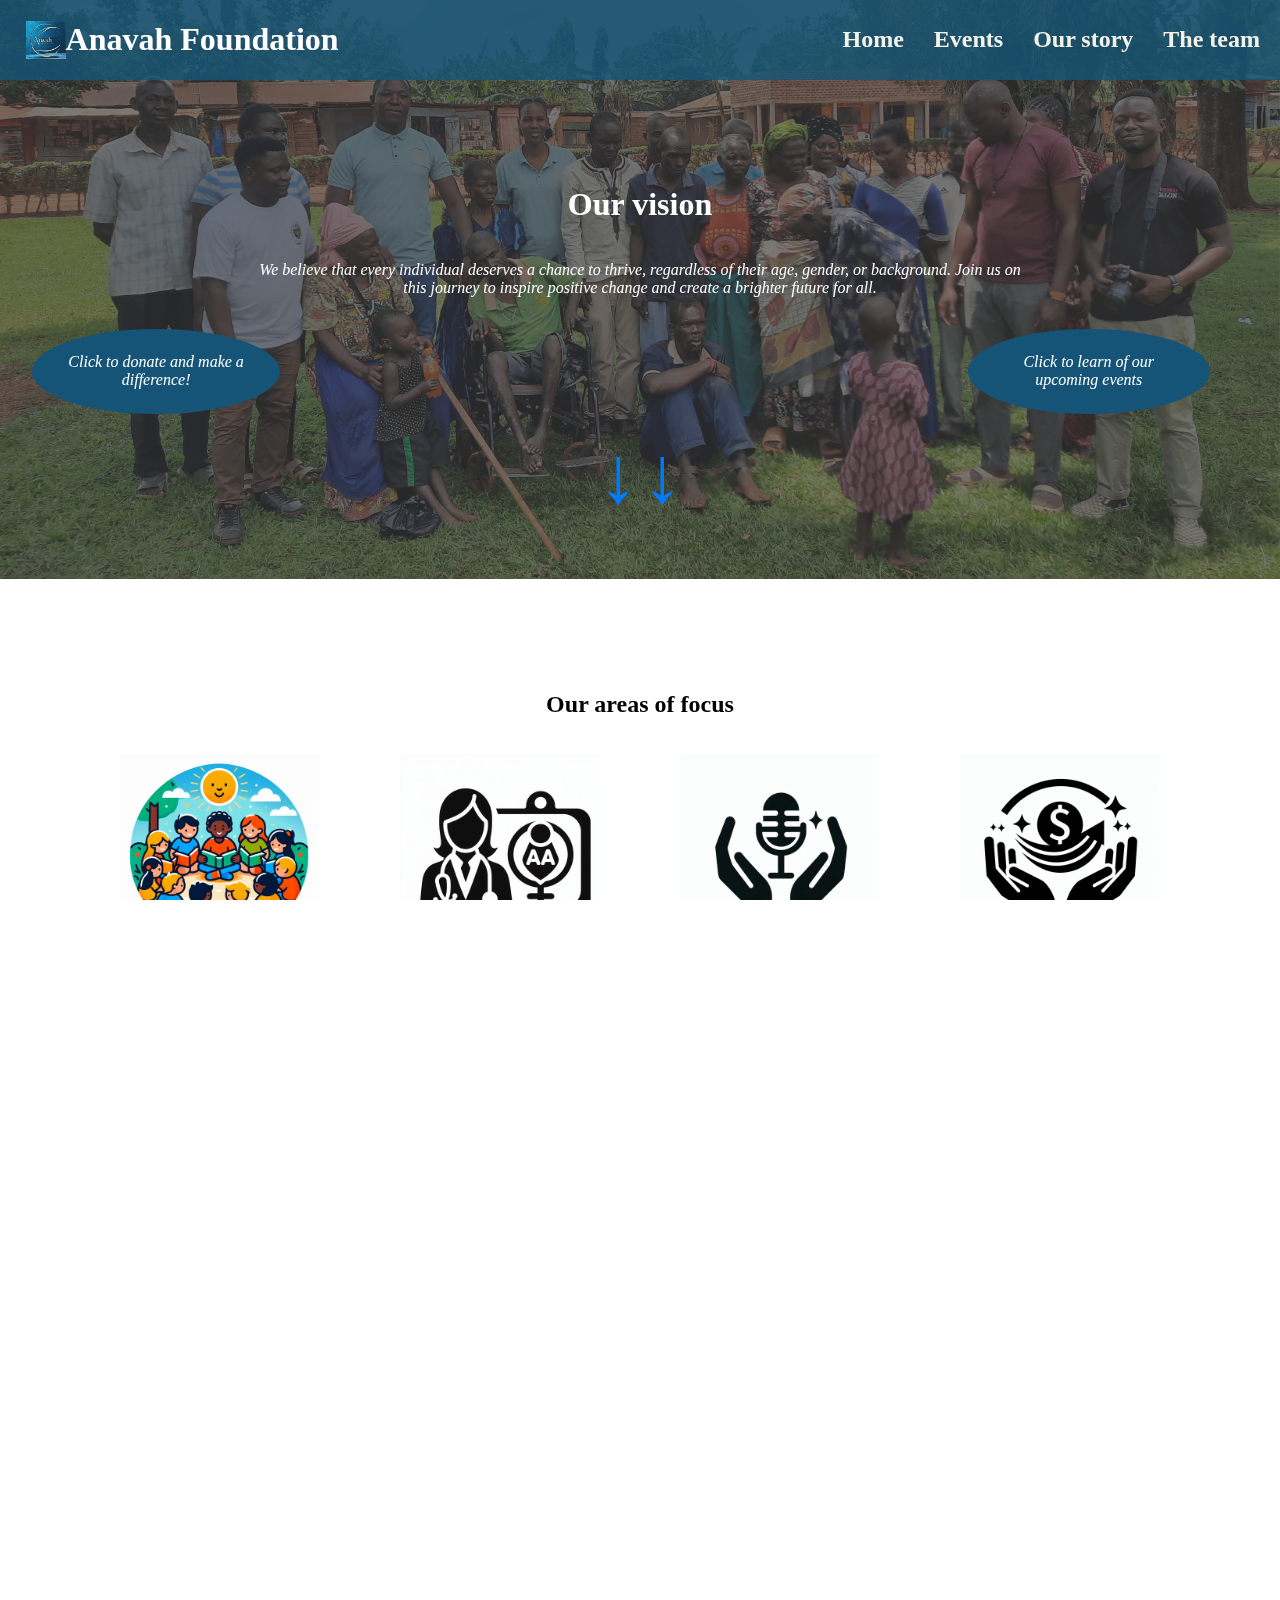
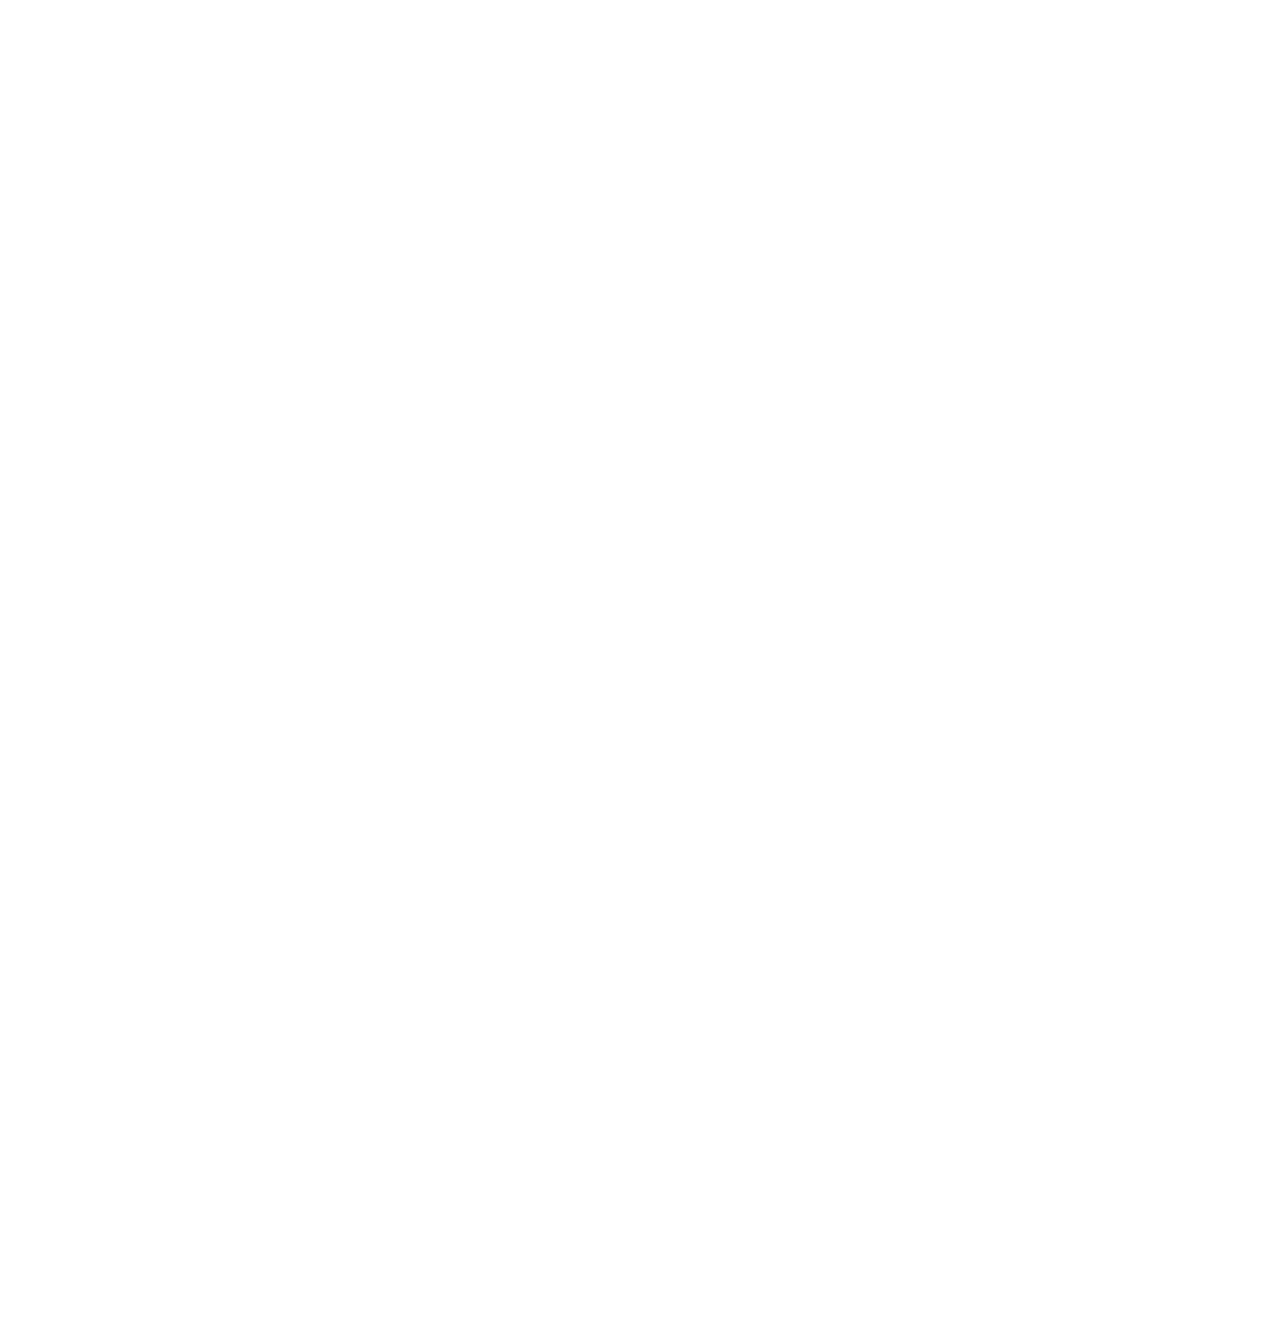
==== commit 1c6c132a: "new" ====
--- a/index.html
+++ b/index.html
@@ -93,120 +93,147 @@
             
         </div>
         <div class="info" id="story">
-          
-            <div class="text">
-                <h2>Our mission</h2>
-                <p>To provide education, healthcare, and economic empowerment to those who need it most.
-                     We aim to create a supportive community that fosters growth, hope, and resilience.
-                </p>
-            </div>
-            <div class="text">
-                <h2>Our purpose</h2>
-                <p>Empowering marginalized communities, especially children, girls, vulnerable women, 
-                    and the elderly, to break the cycle of poverty and injustice, by providing access
-                     to education, healthcare, economic opportunities, and advocacy, through
-                     sustainable programs and partnerships, to create a brighter future for all.
-                </p>
-            </div>
-            <div class="text">
-                <h2>Short-term goals (1-3 years):</h2>
-                <p>•We will provide quality education and healthcare to at least 500 vulnerable children through child sponsorship programs.
-
-                    •Anavah Foundation will empower 1,000 girls and women through advocacy, capacity building, and livelihood initiatives.
-                    
-                    •Anavah Foundation will improve the health and well-being of 2,000 elderly individuals through targeted healthcare programs and provision of basic needs.
-                    
-                    •Anavah Foundation will establish partnerships with local organizations and communities to amplify impact.
-                    
-                    •We will build a strong and sustainable organizational structure to support program growth.
-                </p>
-            </div>
-            <div class="text">
-                <h2>Medium-term goals (4-6 years):</h2>
-                <p>• We will expand child sponsorship programs to reach 2,000 vulnerable children.
-
-                    • Establish 5 community centers for girls and women to access empowerment programs.
-                    
-                    • Anavah Foundation launch livelihood initiatives for 500 vulnerable women and elderly individuals.
-                    
-                    • We will advocate for policy changes to benefit marginalized communities.
-                    
-                    • We shall strengthen community resilience and self-reliance through sustainable development initiatives.
-                </p>
-            </div>
-            <div  class="text">
-                <h2>• Long-term goals (7- 10 years):</h2>
-                <p>
-                    •Anavah Foundation create a model for sustainable development and empowerment that can be replicated in other communities.
-                    
-                    •We shall improve the quality of life and well-being of at least 10,000 vulnerable children, girls, women, and elderly individuals.
-                    
-                    •We will contribute to significant policy changes and social justice for marginalized communities.
-                    
-                    • Anavah Foundation will build a strong and sustainable organizational structure to support long-term impact.
-                </p>
-            </div>
-            <div class="text">
+          <div class="mission">
+                <div class="text">
+                    <h2>Our mission</h2>
+                    <p>To provide education, healthcare, and economic empowerment to those who need it most.
+                        We aim to create a supportive community that fosters growth, hope, and resilience.
+                    </p>
+                </div>
+                <div class="text">
+                    <h2>Our purpose</h2>
+                    <p>Empowering marginalized communities, especially children, girls, vulnerable women, 
+                        and the elderly, to break the cycle of poverty and injustice, by providing access
+                        to education, healthcare, economic opportunities, and advocacy, through
+                        sustainable programs and partnerships, to create a brighter future for all.
+                    </p>
+                </div>
+          </div>
+          <div class="goals">
+                <div class="text">
+                    <h2>Short-term goals (1-3 years):</h2>
+                    <ul>
+                        <li>We will provide quality education and healthcare to at least 500 vulnerable children through child sponsorship programs.</li>
+
+                        <li> Anavah Foundation will empower 1,000 girls and women through advocacy, capacity building, and livelihood initiatives.</li>
+                            
+                        <li> Anavah Foundation will improve the health and well-being of 2,000 elderly individuals through targeted healthcare programs and provision of basic needs.</li>
+                            
+                        <li> Anavah Foundation will establish partnerships with local organizations and communities to amplify impact.</li>
+                            
+                        <li> We will build a strong and sustainable organizational structure to support program growth.</li>
+                        
+                    </ul>
+                </div>
+                <div class="text">
+                    <h2>Medium-term goals (4-6 years):</h2>
+                    <ul>
+                        <li>We will expand child sponsorship programs to reach 2,000 vulnerable children.</li>
+
+                        <li> Establish 5 community centers for girls and women to access empowerment programs.</li>
+                            
+                        <li> Anavah Foundation launch livelihood initiatives for 500 vulnerable women and elderly individuals.</li>
+                            
+                        <li> We will advocate for policy changes to benefit marginalized communities.</li>
+                            
+                        <li> We shall strengthen community resilience and self-reliance through sustainable development initiatives.</li>
+                    </ul>
+                </div>
+                <div  class="text" >
+                    <h2>Long-term goals (7- 10 years):</h2>
+                    <ul>
+                        <li>Anavah Foundation create a model for sustainable development and empowerment that can be replicated in other communities.</li>
+                            
+                        <li>We shall improve the quality of life and well-being of at least 10,000 vulnerable children, girls, women, and elderly individuals.</li>
+                            
+                        <li>We will contribute to significant policy changes and social justice for marginalized communities.</li>
+                            
+                        <li>Anavah Foundation will build a strong and sustainable organizational structure to support long-term impact.</li>
+                    </p>
+                </div>
+
+          </div>
+            <div class="text" class="values">
                 <h2>Our Values:</h2>
-                <p>
-                    1. Empowerment: Empowering marginalized communities to take control of their lives and make informed decisions.
-                    
-                    2. Compassion: Showing kindness, empathy, and understanding towards those in need.
-                    
-                    3. Inclusivity: Promoting equal opportunities and access for all, regardless of age, gender, race, or ability.
-                    
-                    4. Integrity: Operating with transparency, accountability, and ethical standards.
-                    
-                    5. Cultural Sensitivity: Respecting and honouring diverse cultural backgrounds and traditions.
-                    
-                    
-                </p>
+                <ul>
+                   <li><strong>  Empowerment    :</strong> Empowering marginalized communities to take control of their lives and make informed decisions.</li>
+                    
+                    <li> <strong> Compassion    :</strong> Showing kindness, empathy, and understanding towards those in need.</li>
+                    
+                    <li><strong> Inclusivity    :</strong> Promoting equal opportunities and access for all, regardless of age, gender, race, or ability.</li>
+                    
+                    <li> <strong>  Integrity    :</strong> Operating with transparency, accountability, and ethical standards.</li>
+                    
+                    <li> <strong> Cultural Sensitivity  :</strong> Respecting and honouring diverse cultural backgrounds and traditions.</li>
+                    
+                    
+                </ul>
             </div>
             <div class="text">
                 <h2>Anavah Foundation Target Audience and services offered</h2>
-                <p>
-                    
-Target Audience
-Children (5-10 years):
-Orphans and vulnerable children
-Children with disabilities
-Children from low-income families
-Girls (10-18 years):
-Adolescent girls from disadvantaged backgrounds
-Girls at risk of early marriage and pregnancy
-Girls with limited access to education and healthcare
-Vulnerable Women (18-65 years):
-Survivors of gender-based violence
-Women with disabilities
-Women from low-income households
-(65+ years):
-Seniors living alone or in poverty
-Elderly with chronic health conditions
-Elderly with limited access to social services
-Services:
-Children:
-Education and skills training
-Healthcare and nutrition support
-Psycho-social support and counseling
-Recreational and cultural activities
-Girls:
-Empowerment and life skills training
-Mentorship and leadership development
-Access to education and healthcare
-Economic empowerment through entrepreneurship
-Vulnerable Women:
-Economic empowerment through microfinance and entrepreneurship
-Healthcare and nutrition support
-Psycho-social support and counselling
-Legal aid and advocacy
-Elderly:
-Social services and support
-Healthcare and nutrition support
-Recreational and cultural activities
-Access to social security and pension benefits
-                    
-                    
-                </p>
+                <div class="target">
+                   <div>
+                        <h3> Target Audience</h3>
+                        <h4>Children (5-10 years):</h4>
+                        <ul>
+                            <li> Orphans and vulnerable children</li>
+                            <li> Children with disabilities</li>
+                            <li>  Children from low-income families</li>
+                        </ul>
+
+                        <h4> Girls (10-18 years):</h4>
+                        <ul>
+                            <li>  Adolescent girls from disadvantaged backgrounds</li>
+                            <li> Girls at risk of early marriage and pregnancy</li>
+                            <li> Girls with limited access to education and healthcare</li>
+                        </ul>
+                        <h4>Vulnerable Women (18-65 years):</h4>
+                        <ul>
+                            <li> Survivors of gender-based violence</li>
+                            <li> Women with disabilities</li>
+                            <li> Women from low-income households</li>
+                        </ul>
+                        <h4>(65+ years):</h4>
+                        <ul>
+                            <li>Seniors living alone or in poverty</li>
+                            <li> Elderly with chronic health conditions</li>
+                            <li> Elderly with limited access to social services</li>
+                        </ul>
+                   </div>
+                   <div>
+                        <h3> Services:</h3>
+                        <h4> Children:</h4>
+                        <ul>
+                            <li> Education and skills training</li>
+                            <li> Healthcare and nutrition support</li>
+                            <li> Psycho-social support and counseling</li>
+                            <li> Recreational and cultural activities</li>
+                        </ul>
+                        <h4>Girls:</h4>
+                        <ul>
+                            <li>  Empowerment and life skills training</li>
+                            <li> Mentorship and leadership development</li>
+                            <li>Access to education and healthcare</li>
+                            <li>Economic empowerment through entrepreneurship</li>
+                        </ul>
+                        <h4> Vulnerable Women:</h4>
+                        <ul>
+                                <li> Economic empowerment through microfinance and entrepreneurship</li>
+                                <li> Healthcare and nutrition support</li>
+                                <li> Psycho-social support and counselling</li>
+                                <li> Legal aid and advocacy</li>
+                        </ul>
+                        <h4> Elderly:</h4>
+                        <ul>
+                                <li>Social services and support</li>
+                                <li>Healthcare and nutrition support</li>
+                                <li> Recreational and cultural activities</li>
+                                <li> Access to social security and pension benefits</li>
+                        </ul>                   
+                            
+                        </p>
+                   </div>
+                </div>
             </div>
 
         </div>
@@ -215,8 +242,8 @@
     <footer>
         <div>
             <p>Anavah foundation</p>
-            <p>Clive Road west</p>
-            <p>P.O Box 2016 Jinja</p>
+            <p>Plot 23b Jinja Uganda</p>
+            <p>+256760750759</p>
         </div>
 
         <div>
--- a/styles/project.css
+++ b/styles/project.css
@@ -366,7 +366,32 @@
    margin-right:8%;
    text-align: center;
 }
-
+.mission{
+    display: flex;
+    flex-direction: row;
+    justify-content: space-evenly;
+}
+.goals{
+    display: flex;
+    flex-direction: row;
+}
+.target{
+    display: flex;
+    flex-direction: row;
+    justify-content: space-between;
+    
+}
+.target div{
+    display: flex;
+    flex-direction: column;
+   
+    justify-content: space-evenly;
+    padding: 3%;
+
+}
+.values ul{
+    list-style: none;
+}
 .grid-view{
     display: flex;
     flex-direction: row;
@@ -442,8 +467,36 @@
 .motto ul li, a{
     color:white;
 }
+.ceostory{
+    display: flex;
+    flex-direction: row;
+    background-color: rgba(128, 128, 128, 0.772);
+    align-items: center;
+    justify-content: space-evenly;
+    margin: 10%;
+
+}
+.ceostory img{
+    margin:2%;
+    width:30%;
+}
+.ceostory p{
+    font-size: 120%;
+}
+
+
 
 @media only screen and (max-width:765px){
+    .mission, .target, .goals{
+        flex-direction: column;
+    }
+    .ceostory{
+        flex-direction: column;
+    }
+    .ceostory img{
+        width:80%
+    }
+
 
     .hero2{
         height: 100%;
@@ -505,8 +558,6 @@
 flex-direction: row;
 }
 
-
-
 .hamburger {
 display: block;
 margin-right: 2%;
@@ -543,27 +594,37 @@
 .logo h1{
     font-size: 20px;
 }
-.footer{
-    display: flex;
-    flex-direction: column;
-    align-items: center;
-    justify-content: center;
-}
-.footer div{
-    display: flex;
-    flex-direction: column;
-    align-items: center;
-    justify-content: center;
-}
-
-
-}
-
-
-
-
-
-
-
-
-
+footer{
+    display: flex;
+    flex-direction: column;
+    align-items: center;
+    justify-content: center;
+}
+footer div{
+    display: flex;
+    flex-direction: column;
+    align-items: center;
+    justify-content: center;
+}
+footer div ul   {
+    display: flex;
+    flex-direction: row;
+    align-items: center;
+    justify-content: space-evenly;
+    
+}
+footer div ul li{
+    padding: 20%;
+}
+
+
+}
+
+
+
+
+
+
+
+
+
